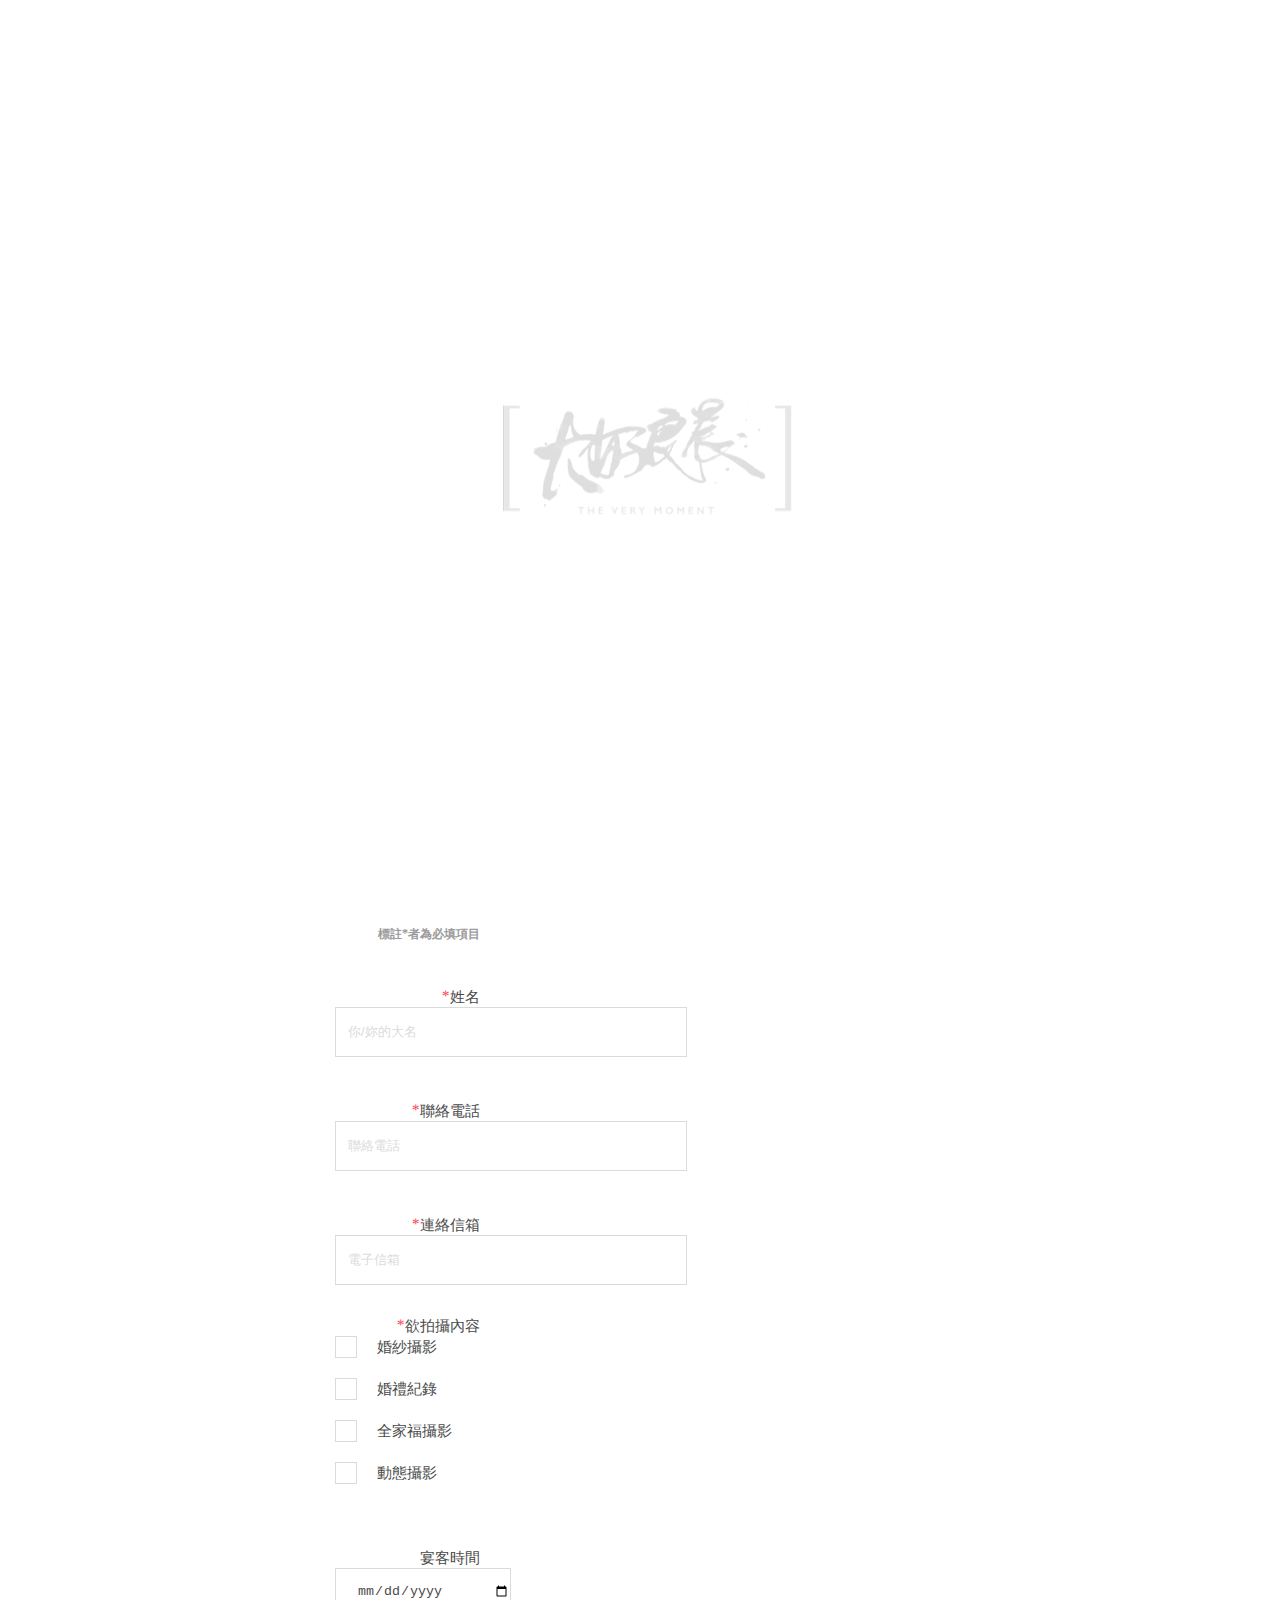
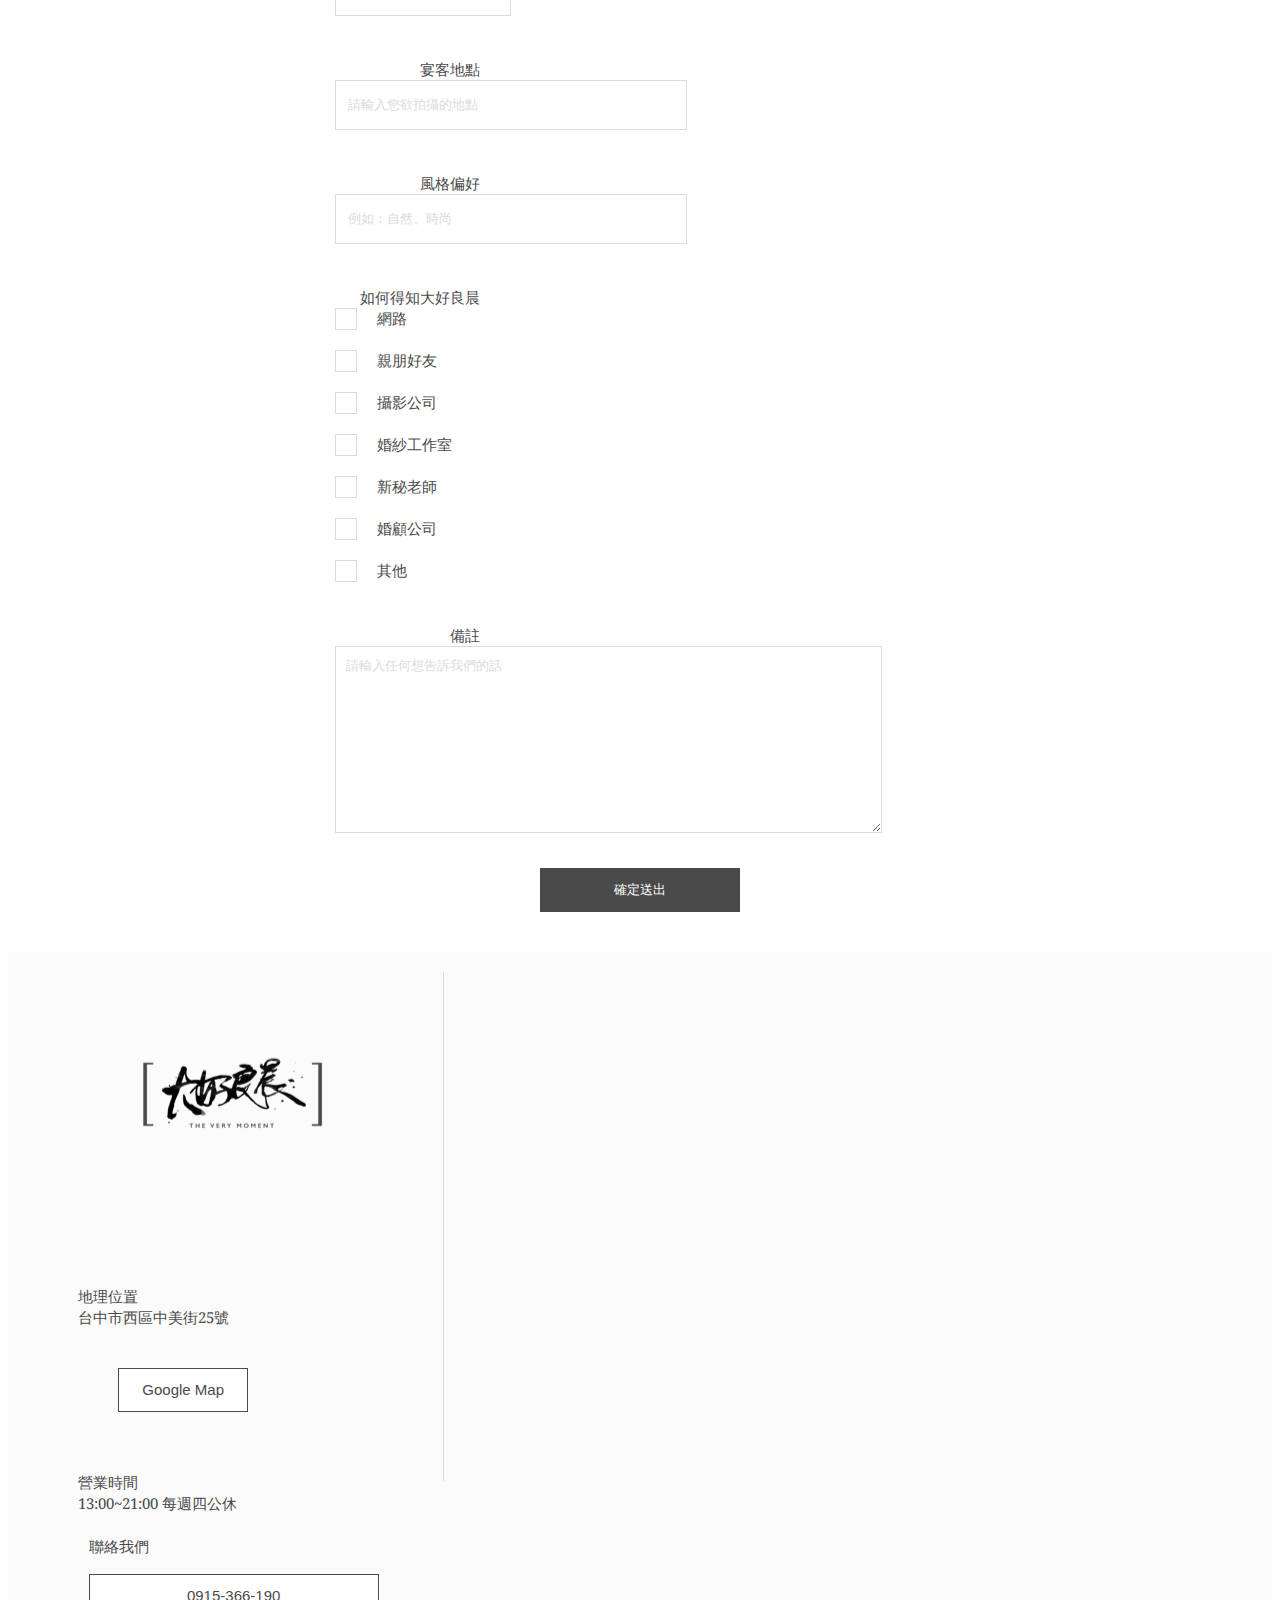
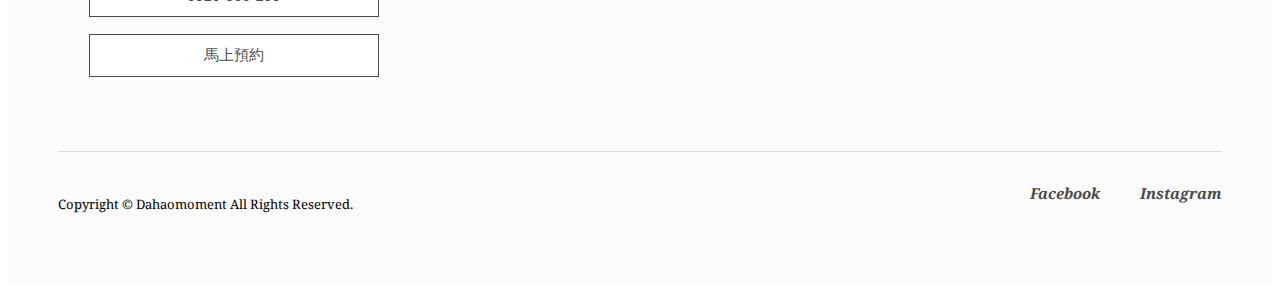
==== contact.html @ 8068543e "google font test2" ====
<!doctype html>
<html lang="en">

<head>
  <title>contact.html</title>
  <meta charset="utf-8">
  <meta name="viewport" content="width=device-width, initial-scale=1, shrink-to-fit=no">
  <link rel="stylesheet" href="https://use.fontawesome.com/releases/v5.0.10/css/all.css" integrity="sha384-+d0P83n9kaQMCwj8F4RJB66tzIwOKmrdb46+porD/OvrJ+37WqIM7UoBtwHO6Nlg" crossorigin="anonymous">
  <link rel="stylesheet" href="https://maxcdn.bootstrapcdn.com/bootstrap/4.0.0-beta.2/css/bootstrap.min.css" integrity="sha384-PsH8R72JQ3SOdhVi3uxftmaW6Vc51MKb0q5P2rRUpPvrszuE4W1povHYgTpBfshb" crossorigin="anonymous">
  <script src="https://code.jquery.com/jquery-3.2.1.slim.min.js " integrity="sha384-KJ3o2DKtIkvYIK3UENzmM7KCkRr/rE9/Qpg6aAZGJwFDMVNA/GpGFF93hXpG5KkN " crossorigin="anonymous "></script>
  <script src="https://cdnjs.cloudflare.com/ajax/libs/popper.js/1.12.9/umd/popper.min.js " integrity="sha384-ApNbgh9B+Y1QKtv3Rn7W3mgPxhU9K/ScQsAP7hUibX39j7fakFPskvXusvfa0b4Q " crossorigin="anonymous "></script>
  <script src="https://maxcdn.bootstrapcdn.com/bootstrap/4.0.0-beta.3/js/bootstrap.min.js " integrity="sha384-a5N7Y/aK3qNeh15eJKGWxsqtnX/wWdSZSKp+81YjTmS15nvnvxKHuzaWwXHDli+4 " crossorigin="anonymous "></script>
  <link rel="stylesheet" href="https://use.fontawesome.com/releases/v5.0.10/css/all.css" integrity="sha384-+d0P83n9kaQMCwj8F4RJB66tzIwOKmrdb46+porD/OvrJ+37WqIM7UoBtwHO6Nlg" crossorigin="anonymous">
  <link href="https://fonts.googleapis.com/css?family=Noto+Serif" rel="stylesheet">
  <link rel="stylesheet" href="css/grid.css">
  <link rel="stylesheet" href="css/header-video.css">
  <link rel="stylesheet" href="css/animation.css">

  <link rel="stylesheet" href="css/footer.css">
  <link rel="stylesheet" href="css/landindex.css">
  <link rel="stylesheet" href="css/contact.css">


</head>

<body>
  <div id="loading" class="loading">
    <img src="img/logo-new-01@2x.png">
    <div class="mask"></div>
  </div>

  <div id="bounce" class="bounce">
    <div id="thanks" class="pushbox">
      <h5>感謝您的預約</h5>
      <p>您的預約表單已經成功寄出，收到後我們會盡快與您做聯絡。</p>
      <a href="index-nolanding.html"><button class="black-white" type="button" id="back">返回首頁</button></a>
    </div>
  </div>
  <div class="wrapper-next" id="wrapper">

    <div id="header" class="header-next-land">

      <div class="container-fluid ">
        <div class="menu" id="menu">
          <a href="index-nolanding.html" class="logo">
            <img src="img/logo-new-01@2x.png">
        </a>
          <div class="menu-list" id="menulist">
            <div class="menu-element">
              <a href="index-nolanding.html#about" class="hvr-underline-from-center">關於我們 </a>
              <a href="gallery.html" class="hvr-underline-from-center">作品集</a>
              <a href="plan.html" class="hvr-underline-from-center">方案介紹</a>
              <a href="contact.html" class="white-black">聯絡我們/馬上預約</a>
            </div>
          </div>
        </div>
        <div class="menu-button" id="menuButton"></div>
      </div>
    </div>

    <div class="main-photo">
      <div class="main-mask"></div>
      <img src="img/title-about@2x.png">
    </div>
    <div class="contant-wrap">

      <div class="forms">
        <div class="form-tital">

          <h1>大好良晨諮詢表單 </h1>
          <span>Reservation form </span>
          <p>請填寫以下表單作為預約諮詢的第一步，收到您的資料後我們會盡快與您做聯絡， 如果需要盡快與我們聯絡或是沒有收到我們的通知，歡迎使用電話或e-mail來信。 </p>

          <button class="white-black" type="button">0915-366-190</button>
          <button class="white-black" type="button">king40105@gmail.com</button>
          <div class="form-list">
            <div class="list-box">
              <div class="list-box-left">
                <h6>標註*者為必填項目</h6>
              </div>

            </div>

            <div class="list-box">
              <div class="list-box-left">
                <p><span>*</span>姓名</p>
              </div>
              <div class="list-box-right">
                <input type="text" placeholder="你/妳的大名 ">
                <span>此欄位不得為空</span>
              </div>
            </div>

            <div class="list-box">
              <div class="list-box-left">
                <p><span>*</span>聯絡電話 </p>
              </div>
              <div class="list-box-right">
                <input type="text" placeholder="聯絡電話 ">
                <span>此欄位不得為空</span>
              </div>
            </div>

            <div class="list-box">
              <div class="list-box-left">
                <p><span>*</span>連絡信箱 </p>
              </div>
              <div class="list-box-right">
                <input type="text" placeholder="電子信箱 ">
                <span>此欄位不得為空</span>
              </div>
            </div>

            <div class="list-box">
              <div class="list-box-left">
                <p style="margin:0px"><span>*</span>欲拍攝內容 </p>
              </div>
              <div class="list-box-right">
                <div class="checkbox">
                  <div class="check">

                  </div>
                  <p>婚紗攝影</p>
                </div>
                <div class="checkbox">
                  <div class="check">

                  </div>
                  <p>婚禮紀錄</p>
                </div>
                <div class="checkbox">
                  <div class="check">

                  </div>
                  <p>全家福攝影 </p>
                </div>
                <div class="checkbox">
                  <div class="check">

                  </div>
                  <p>動態攝影 </p>
                </div>
                <span>此欄位不得為空</span>
              </div>
            </div>

            <div class="list-box">
              <div class="list-box-left">
                <p>宴客時間</p>
              </div>
              <div class="list-box-right">
                <input style="width:173px;" type="date" placeholder="dd-mm-yyyy">

              </div>
            </div>
            <div class="list-box">
              <div class="list-box-left">
                <p>宴客地點</p>
              </div>
              <div class="list-box-right">
                <input type="text" placeholder="請輸入您欲拍攝的地點 ">
              </div>
            </div>
            <div class="list-box">
              <div class="list-box-left">
                <p>風格偏好 </p>
              </div>
              <div class="list-box-right">
                <input type="text" placeholder="例如：自然、時尚 ">
              </div>
            </div>
            <div class="list-box">
              <div class="list-box-left">
                <p>如何得知大好良晨</p>
              </div>
              <div class="list-box-right">
                <div class="checkbox">
                  <div class="check">

                  </div>
                  <p>網路 </p>
                </div>
                <div class="checkbox">
                  <div class="check">

                  </div>
                  <p>親朋好友</p>
                </div>
                <div class="checkbox">
                  <div class="check">

                  </div>
                  <p>攝影公司</p>
                </div>
                <div class="checkbox">
                  <div class="check">

                  </div>
                  <p>婚紗工作室</p>
                </div>
                <div class="checkbox">
                  <div class="check">

                  </div>
                  <p>新秘老師</p>
                </div>
                <div class="checkbox">
                  <div class="check">

                  </div>
                  <p>婚顧公司</p>
                </div>
                <div class="checkbox">
                  <div class="check">

                  </div>
                  <p>其他</p>
                </div>
              </div>
            </div>
            <div class="list-box">
              <div class="list-box-left">
                <p>備註</p>
              </div>
              <div class="list-box-right">
                <textarea placeholder="請輸入任何想告訴我們的話"></textarea>
              </div>
            </div>


          </div>
          <div class="bt-all ">
            <button id="push" style="width:200px" class="black-white ">確定送出</button>
          </div>
        </div>

      </div>

    </div>
    <!-- <div class="contant-paging" id="contant">
    </div> -->



  </div>
  <div class="footer-wrapper">
    <div class="footer ">
      <div class="footer-top ">
        <div class=" footer-main row no-gutters ">
          <div class="col-12 col-md-4 ">
            <div class="footer-logo ">
              <img src="img/logo-new-01.png ">
            </div>
          </div>
          <div class="col-12 col-md-4 ">
            <div class=" footer-map ">
              <div class="row no-gutters ">
                <div class="col-md-6 col-12 area2 ">
                  <p>地理位置<br>台中市西區中美街25號</p>
                </div>
                <div class="col-md-6 col-12 area1 ">
                  <button class="white-black ">Google Map</button>
                </div>
                <div class="col-md-6 col-12 area3 ">
                  <p>營業時間<br>13:00~21:00 每週四公休</p>
                </div>
              </div>
            </div>
          </div>
          <div class="col-12 col-md-4 ">
            <div class="footer-phone ">
              <div class="phone-contant ">
                <p>聯絡我們</p>
              </div>
              <button class="white-black ">0915-366-190</button>
              <button class="white-black ">馬上預約</button>
            </div>
          </div>
        </div>
      </div>
      <div class="footer-bottom ">
        <div class="footer-tag ">
          <div class="tag ">
            <p>Copyright © Dahaomoment All Rights Reserved.</p>
            <div class="icon ">
              <a href="# "><i class="fab fa-facebook-f ">    Facebook</i></a>
              <a href="# "><i class="fab fa-instagram ">    Instagram</i></a>
            </div>
          </div>
        </div>
      </div>
    </div>
  </div>

  <script src="js/min.js "></script>
  <script src="js/contact.js "></script>

</body>

</html>
---- css/grid.css ----
@import url(https://fonts.googleapis.com/css?family=Noto+Serif);
body {
  font-family: "Noto Serif", serif !important;
  -webkit-overflow-scrolling: touch; }

button:focus {
  outline: 0; }

input:focus {
  outline: 0; }

textarea:focus {
  outline: 0; }

.contant-wrap {
  max-width: 1440px;
  margin: 0 auto; }

.loading {
  position: fixed;
  margin: 0;
  display: block;
  height: auto !important;
  height: 100vh;
  min-height: 100vh;
  overflow: hidden;
  max-width: 100%;
  width: 100%;
  background-color: #fff;
  z-index: 500;
  display: block;
  text-align: center; }
  .loading img {
    width: 289px;
    height: 123px;
    position: absolute;
    top: 50%;
    transform: translate(-50%, -50%); }

.mask {
  width: 289px;
  height: 123px;
  z-index: 501;
  background-color: rgba(255, 255, 255, 0.87);
  position: absolute;
  top: 50%;
  left: 50%;
  transform: translate(-50%, -50%);
  animation-name: mask-move;
  animation-duration: 1000ms;
  animation-iteration-count: infinite;
  -webkit-animation-name: mask-move;
  -webkit-animation-duration: 1000ms;
  -webkit-animation-iteration-count: infinite; }

@keyframes mask-move {
  0% {
    top: 50%; }
  100% {
    top: calc(50% - 123px); } }
.col-12 {
  position: relative;
  width: 100%;
  min-height: 1px;
  padding-right: 15px;
  padding-left: 15px;
  -ms-flex: 0 0 100%;
  flex: 0 0 100%;
  max-width: 100%; }

.col-md-6 {
  position: relative;
  width: 100%;
  min-height: 1px;
  padding-right: 15px;
  padding-left: 15px; }
  @media (min-width: 600px) {
    .col-md-6 {
      flex: 0 0 50%;
      max-width: 50%; } }

.col-md-4 {
  position: relative;
  width: 100%;
  min-height: 1px;
  padding-right: 15px;
  padding-left: 15px; }
  @media (min-width: 600px) {
    .col-md-4 {
      flex: 0 0 33.333%;
      max-width: 33.333%; } }

.col-md-3 {
  position: relative;
  width: 100%;
  min-height: 1px;
  padding-right: 15px;
  padding-left: 15px; }
  @media (min-width: 600px) {
    .col-md-3 {
      flex: 0 0 25%;
      max-width: 25%; } }

/*# sourceMappingURL=grid.css.map */
---- css/header-video.css ----
.wrapper {
  position: relative;
  margin: 0;
  height: auto !important;
  height: 100vh;
  min-height: 100vh;
  overflow: hidden;
  width: 100%;
  margin: 0 auto; }

.wrapper-next {
  position: relative;
  margin: 0;
  height: auto !important;
  height: 100vh;
  min-height: 100vh;
  width: 100%;
  margin: 0 auto; }

.wrapper-logo, .wrapper-logo-next {
  position: absolute;
  top: 45px;
  left: 6%;
  z-index: 250;
  width: 220px;
  height: 95px;
  opacity: 0;
  animation-name: fade-in;
  animation-timing-function: cubic-bezier(0.947, 0, 1, 1);
  animation-duration: 500ms;
  animation-fill-mode: forwards;
  -webkit-animation-name: fade-in;
  -webkit-animation-timing-function: cubic-bezier(0.947, 0, 1, 1);
  -webkit-animation-duration: 500ms;
  -webkit-animation-fill-mode: forwards; }
  .wrapper-logo img, .wrapper-logo-next img {
    width: 100%;
    height: 100%; }
@media(max-width:600px) {
  .wrapper-logo, .wrapper-logo-next {
    left: 50%;
    transform: translateX(-50%); } }
.wrapper-logo-next {
  opacity: 1;
  animation-name: left-out;
  animation-timing-function: cubic-bezier(0.947, 0, 1, 1);
  animation-duration: 300ms;
  animation-fill-mode: forwards;
  -webkit-animation-name: left-out;
  -webkit-animation-timing-function: cubic-bezier(0.947, 0, 1, 1);
  -webkit-animation-duration: 300ms;
  -webkit-animation-fill-mode: forwards; }
@media(max-width:600px) {
  .wrapper-logo-next {
    animation-name: fade-out;
    animation-timing-function: cubic-bezier(0.947, 0, 1, 1);
    animation-duration: 300ms;
    animation-fill-mode: forwards;
    -webkit-animation-name: fade-out;
    -webkit-animation-timing-function: cubic-bezier(0.947, 0, 1, 1);
    -webkit-animation-duration: 300ms;
    -webkit-animation-fill-mode: forwards; } }
.wrapper-context {
  position: absolute;
  top: 175px;
  right: 6%;
  z-index: 250;
  background-color: #fff;
  padding: 33px 33px 20px;
  width: 388px;
  display: block;
  opacity: 0;
  animation-name: fade-in;
  animation-timing-function: cubic-bezier(0.947, 0, 1, 1);
  animation-duration: 500ms;
  animation-delay: 1800ms;
  animation-fill-mode: forwards;
  -webkit-animation-name: fade-in;
  -webkit-animation-timing-function: cubic-bezier(0.947, 0, 1, 1);
  -webkit-animation-duration: 500ms;
  -webkit-animation-delay: 1800ms;
  -webkit-animation-fill-mode: forwards; }
@media(max-width:600px) {
  .wrapper-context {
    display: none; } }
  .wrapper-context h3 {
    font-size: 21px;
    color: #4a4a4a;
    margin-bottom: 20px; }
  .wrapper-context span {
    font-style: italic; }
  .wrapper-context p {
    font-size: 14px;
    line-height: 2.36;
    color: #4a4a4a;
    margin-bottom: 40px; }

.wrapper-context-next {
  position: absolute;
  top: 175px;
  right: 80px;
  z-index: 250;
  background-color: #fff;
  padding: 33px 33px 20px;
  width: 388px;
  display: block;
  opacity: 1;
  animation-name: right-out;
  animation-timing-function: cubic-bezier(0.947, 0, 1, 1);
  animation-duration: 300ms;
  animation-delay: 0ms;
  animation-fill-mode: forwards;
  -webkit-animation-name: right-out;
  -webkit-animation-timing-function: cubic-bezier(0.947, 0, 1, 1);
  -webkit-animation-duration: 300ms;
  -webkit-animation-delay: 0ms;
  -webkit-animation-fill-mode: forwards; }
@media(max-width:600px) {
  .wrapper-context-next {
    -webkit-animation-play-state: paused;
    animation-play-state: paused;
    display: none; } }
.wrapper-btn {
  position: absolute;
  z-index: 250;
  bottom: 45px;
  left: 50%;
  transform: translateX(-50%);
  opacity: 0;
  cursor: pointer;
  width: 75px;
  height: 75px;
  background-image: url(../img/scroll-btn.png);
  background-size: cover;
  background-repeat: no-repeat;
  animation-name: fade-in;
  animation-timing-function: cubic-bezier(0.947, 0, 1, 1);
  animation-duration: 500ms;
  animation-delay: 1800ms;
  animation-fill-mode: forwards;
  -webkit-animation-name: fade-in;
  -webkit-animation-timing-function: cubic-bezier(0.947, 0, 1, 1);
  -webkit-animation-duration: 500ms;
  -webkit-animation-delay: 1800ms;
  -webkit-animation-fill-mode: forwards; }
  .wrapper-btn:hover {
    background-image: url(../img/scroll-btn-hover.png); }

.wrap-touch-bar {
  width: 100%;
  height: 100vh;
  position: absolute;
  opacity: 0;
  z-index: 230;
  display: block; }

.header-first {
  position: absolute;
  top: -160px;
  background-color: #FFF;
  z-index: 250;
  width: 100%;
  text-align: right;
  height: 160px; }
@media(max-width:860px) {
  .header-first {
    height: 80px; } }
.header-next, .header-down {
  position: absolute;
  top: -160px;
  background-color: #fff;
  z-index: 250;
  width: 100%;
  text-align: right;
  height: 160px;
  animation-name: moveheader;
  animation-duration: 500ms;
  animation-delay: 300ms;
  animation-fill-mode: forwards;
  -webkit-animation-name: moveheader;
  -webkit-animation-duration: 500ms;
  -webkit-animation-delay: 300ms;
  -webkit-animation-fill-mode: forwards; }
@media(max-width:860px) {
  .header-next, .header-down {
    height: 80px;
    position: fixed; } }
.header-top {
  position: absolute;
  top: 0px;
  background-color: #fff;
  z-index: 251;
  width: 100%;
  text-align: right; }
@media(max-width:860px) {
  .header-top {
    position: fixed; } }
.header-down {
  position: fixed;
  height: 80px;
  z-index: 251;
  width: 100%;
  animation-delay: 0ms;
  -webkit-animation-delay: 0ms; }
  .header-down img {
    transform: scale(0.7);
    transform-origin: 0 50%; }

@keyframes moveheader {
  0% {
    top: -160px; }
  100% {
    top: 0; } }
.header-down > .container-fluid > .menu {
  height: 80px;
  padding: 0 45px; }
@media(max-width:600px) {
  .header-down > .container-fluid > .menu {
    padding: 0 15px; } }
.header-down > .container-fluid > .menu-button {
  top: 25px; }

.header-down > .container-fluid > .menu-button-close {
  top: 25px; }

@media(max-width:860px) {
  .header-next > .container-fluid > .menu, .header-down > .container-fluid > .menu {
    height: 80px;
    padding: 0 45px; } }
@media(max-width:600px) {
  .header-next > .container-fluid > .menu, .header-down > .container-fluid > .menu {
    padding: 0 15px; } }
@media(max-width:860px) {
  .header-next > .container-fluid > .menu-button, .header-down > .container-fluid > .menu-button {
    top: 25px; } }
@media(max-width:860px) {
  .header-next > .container-fluid > .menu-button-close, .header-down > .container-fluid > .menu-button-close {
    top: 25px; } }
@media(max-width:860px) {
  .header-top > .container-fluid > .menu {
    height: 80px;
    padding: 0 45px; } }
@media(max-width:600px) {
  .header-top > .container-fluid > .menu {
    padding: 0 15px; } }
@media(max-width:860px) {
  .header-top > .container-fluid > .menu-button {
    top: 25px; } }
@media(max-width:860px) {
  .header-top > .container-fluid > .menu-button-close {
    top: 25px; } }
.menu {
  height: 160px;
  padding: 40px 45px; }
@media(max-width: 600px) {
  .menu {
    padding: 40px 15px; } }
.logo {
  position: absolute;
  display: block;
  height: 80px;
  cursor: pointer;
  z-index: 201;
  text-align: left; }
  .logo img {
    height: 100%; }
@media(max-width:860px) {
  .logo img {
    transform: scale(0.7);
    transform-origin: 0 50%; } }
.menu-list, .menu-list-in, .menu-list-out {
  width: auto;
  position: relative;
  text-align: right;
  height: 80px;
  padding: 25px 0;
  display: block; }
  .menu-list a, .menu-list-in a, .menu-list-out a {
    cursor: pointer;
    text-align: center;
    color: #4a4a4a;
    width: 90px;
    padding: 10px 0;
    margin-left: 20px;
    font-size: 17px;
    line-height: 20px;
    text-decoration: none !important; }
    .menu-list a:hover, .menu-list-in a:hover, .menu-list-out a:hover {
      color: #4a4a4a; }
  .menu-list a:nth-child(4), .menu-list-in a:nth-child(4), .menu-list-out a:nth-child(4) {
    width: 180px;
    padding: 10px;
    font-size: 17px;
    line-height: 20px;
    color: #4a4a4a;
    border: 1px solid #4a4a4a; }
@media(min-width:860px) {
  .menu-list a:nth-child(4):hover, .menu-list-in a:nth-child(4):hover, .menu-list-out a:nth-child(4):hover {
    color: #fff; } }
@media(max-width:860px) {
  .menu-list, .menu-list-in, .menu-list-out {
    position: fixed;
    text-align: center;
    background: #FFF;
    width: 100%;
    height: 100vh;
    left: 0;
    display: none;
    padding: 0;
    top: 80px; }
    .menu-list a, .menu-list-in a, .menu-list-out a {
      width: 100%;
      margin: 0;
      font-size: 20px;
      padding: 30px; }
    .menu-list a:nth-child(4), .menu-list-in a:nth-child(4), .menu-list-out a:nth-child(4) {
      display: inline-block;
      font-size: 20px;
      width: 100%;
      border: 0;
      padding: 30px; } }
@media(max-width:860px) {
  .menu-element {
    position: absolute;
    width: 100%;
    top: 40%;
    transform: translateY(-50%); } }
.menu-list-in {
  animation-name: fade-in;
  animation-timing-function: cubic-bezier(0.947, 0, 1, 1);
  animation-duration: 300ms;
  animation-fill-mode: forwards;
  -webkit-animation-name: fade-in;
  -webkit-animation-timing-function: cubic-bezier(0.947, 0, 1, 1);
  -webkit-animation-duration: 300ms;
  -webkit-animation-fill-mode: forwards; }
@media(max-width:860px) {
  .menu-list-in {
    display: block; } }
.menu-list-out {
  animation-name: fade-out;
  animation-timing-function: cubic-bezier(0.947, 0, 1, 1);
  animation-duration: 300ms;
  animation-fill-mode: forwards;
  -webkit-animation-name: fade-out;
  -webkit-animation-timing-function: cubic-bezier(0.947, 0, 1, 1);
  -webkit-animation-duration: 300ms;
  -webkit-animation-fill-mode: forwards; }
@media(max-width:860px) {
  .menu-list-out {
    display: block; } }
.menu-button {
  width: 36px;
  display: none;
  position: absolute;
  right: 60px;
  top: 65px;
  height: 36px;
  background-image: url(../img/menu@2x.png);
  background-repeat: no-repeat;
  cursor: pointer;
  -webkit-transition: 0.3s;
  transition: 0.3s; }
@media(max-width: 600px) {
  .menu-button {
    right: 30px; } }
@media(max-width:860px) {
  .menu-button {
    display: block; } }
.menu-button-close {
  width: 36px;
  display: none;
  position: absolute;
  right: 60px;
  top: 65px;
  height: 36px;
  background-image: url(../img/group@2x.png);
  background-repeat: no-repeat;
  cursor: pointer;
  -webkit-transition: 0.3s;
  transition: 0.3s; }
@media(max-width: 600px) {
  .menu-button-close {
    right: 30px; } }
@media(max-width:860px) {
  .menu-button-close {
    display: block; } }
.video-wrapper-first {
  position: relative;
  opacity: 0;
  z-index: 200;
  height: 100vh;
  width: 100%;
  animation-name: fade-in;
  animation-timing-function: cubic-bezier(0.947, 0, 1, 1);
  animation-duration: 500ms;
  animation-delay: 1000ms;
  animation-fill-mode: forwards;
  -webkit-animation-name: fade-in;
  -webkit-animation-timing-function: cubic-bezier(0.947, 0, 1, 1);
  -webkit-animation-duration: 500ms;
  -webkit-animation-delay: 1000ms;
  -webkit-animation-fill-mode: forwards; }
@media(min-width:1440px) {
  .video-wrapper-first {
    height: calc(100vw / 16 * 9);
    width: 100%; } }
  .video-wrapper-first iframe {
    position: absolute;
    padding: 0 0;
    align-items: stretch;
    height: 100vh;
    width: calc(100vh / 9 * 16);
    left: 50%;
    transform: translateX(-50%); }
@media(min-width:1440px) {
  .video-wrapper-first iframe {
    height: calc(100vw / 16 * 9);
    width: 100vw; } }
  .video-wrapper-first video {
    position: absolute;
    padding: 0 0;
    align-items: stretch;
    height: 100vh;
    width: calc(100vh / 9 * 16);
    left: 50%;
    transform: translateX(-50%);
    position: absolute;
    padding: 0 0;
    align-items: stretch;
    height: 100vh;
    width: calc(100vh / 9 * 16);
    left: 50%;
    transform: translateX(-50%); }
@media(min-width:1440px) {
  .video-wrapper-first video {
    height: calc(100vw / 16 * 9);
    width: 100vw; } }
@media(min-width:1440px) {
  .video-wrapper-first video {
    height: calc(100vw / 16 * 9);
    width: 100vw; } }
.video-wrapper-next {
  position: relative;
  height: 100vh;
  width: 100%;
  z-index: 200;
  overflow: hidden; }
@media(min-width:1440px) {
  .video-wrapper-next {
    height: calc(100vw / 16 * 9);
    width: 100%; } }
  .video-wrapper-next iframe {
    position: absolute;
    padding: 0 0;
    height: 100vh;
    width: calc(100vh / 9 * 16);
    left: 50%;
    transform: translateX(-50%); }
@media(min-width:1440px) {
  .video-wrapper-next iframe {
    height: calc(100vw / 16 * 9);
    width: 100vw; } }
.cloth-left, .cloth-right {
  position: absolute;
  background-color: #FFF;
  width: 60px;
  height: 100%;
  z-index: 250;
  left: -60px; }

.cloth-right {
  right: -60px; }

.cloth-left-on {
  position: absolute;
  background-color: #FFF;
  width: 60px;
  height: 100vh;
  z-index: 250;
  left: -60px;
  animation-name: movecloth-left;
  animation-duration: 500ms;
  animation-delay: 300ms;
  animation-fill-mode: forwards;
  -webkit-animation-name: movecloth-left;
  -webkit-animation-duration: 500ms;
  -webkit-animation-delay: 300ms;
  -webkit-animation-fill-mode: forwards; }
@media(max-width: 600px) {
  .cloth-left-on {
    width: 30px; } }
.cloth-right-on {
  position: absolute;
  background-color: #FFF;
  width: 60px;
  height: 100vh;
  z-index: 250;
  right: -60px;
  animation-name: movecloth-right;
  animation-duration: 500ms;
  animation-delay: 300ms;
  animation-fill-mode: forwards;
  -webkit-animation-fill-mode: forwards;
  -webkit-animation-name: movecloth-right;
  -webkit-animation-duration: 500ms;
  -webkit-animation-delay: 300ms; }
@media(max-width: 600px) {
  .cloth-right-on {
    width: 30px; } }
@keyframes movecloth-left {
  0% {
    left: -60px; }
  100% {
    left: 0; } }
@keyframes movecloth-right {
  0% {
    right: -60px; }
  100% {
    right: 0; } }
@keyframes fade-in {
  0% {
    opacity: 0; }
  100% {
    opacity: 1; } }
@keyframes fade-out {
  0% {
    opacity: 1; }
  100% {
    opacity: 0; } }
@keyframes left-out {
  0% {
    left: 6%;
    opacity: 1; }
  80% {
    opacity: 0; }
  100% {
    left: -220px;
    opacity: 0; } }
@keyframes right-out {
  0% {
    right: 6%;
    opacity: 1; }
  80% {
    opacity: 0; }
  100% {
    right: -388px;
    opacity: 0; } }

/*# sourceMappingURL=header-video.css.map */
---- css/animation.css ----
.black-white {
  background-color: #4a4a4a;
  color: #FFF;
  -webkit-transition-duration: 0.15s;
  -webkit-transition-timing-function: cubic-bezier(0.947, 0, 1, 1);
  -webkit-transition-property: color, background-color;
  transition-timing-function: cubic-bezier(0.947, 0, 1, 1);
  transition-duration: 0.15s;
  transition-property: color, background-color; }
  .black-white:hover {
    background-color: #FFF;
    color: #4a4a4a; }

.white-black {
  background-color: #fff;
  color: #4a4a4a;
  -webkit-transition-duration: 0.15s;
  -webkit-transition-property: color, background-color;
  transition-timing-function: cubic-bezier(0.947, 0, 1, 1);
  transition-duration: 0.15s;
  transition-property: color, background-color; }
@media(min-width:600px) {
  .white-black:hover {
    background-color: #4a4a4a;
    color: #FFF; } }
.hvr-underline-from-center {
  display: inline-block;
  vertical-align: middle;
  -webkit-transform: perspective(1px) translateZ(0);
  transform: perspective(1px) translateZ(0);
  position: relative;
  overflow: hidden; }

.hvr-underline-from-center:before {
  content: "";
  position: absolute;
  z-index: -1;
  left: 51%;
  right: 51%;
  bottom: 0px;
  background: #4a4a4a;
  height: 2.9px;
  -webkit-transition-property: left, right;
  transition-property: left, right;
  -webkit-transition-duration: 0.15s;
  transition-duration: 0.15s;
  -webkit-transition-timing-function: cubic-bezier(0.947, 0, 1, 1);
  transition-timing-function: cubic-bezier(0.947, 0, 1, 1); }

.hvr-underline-from-center:active:before, .hvr-underline-from-center:focus:before, .hvr-underline-from-center:hover:before {
  left: 0;
  right: 0; }
@media(max-width:860px) {
  .hvr-underline-from-center:active:before, .hvr-underline-from-center:focus:before, .hvr-underline-from-center:hover:before {
    left: 51%;
    right: 51%; } }
.hvr-underline {
  display: inline-block;
  vertical-align: middle;
  -webkit-transform: perspective(1px) translateZ(0);
  transform: perspective(1px) translateZ(0);
  position: relative;
  overflow: hidden; }

.hvr-underline:before {
  content: "";
  position: absolute;
  z-index: -1;
  left: 0;
  right: 0;
  bottom: 0px;
  background: #4a4a4a;
  height: 2.9px;
  -webkit-transition-property: left, right;
  transition-property: left, right;
  -webkit-transition-duration: 0.15s;
  transition-duration: 0.15s;
  -webkit-transition-timing-function: cubic-bezier(0.947, 0, 1, 1);
  transition-timing-function: cubic-bezier(0.947, 0, 1, 1); }
@media(max-width:860px) {
  .hvr-underline:before {
    left: 51%;
    right: 51%; } }
.hvr-underline:active:before, .hvr-underline:focus:before, .hvr-underline:hover:before {
  left: 0;
  right: 0; }
@media(max-width:860px) {
  .hvr-underline:active:before, .hvr-underline:focus:before, .hvr-underline:hover:before {
    left: 51%;
    right: 51%; } }
.hvr-sweep-to-right {
  display: inline-block;
  vertical-align: middle;
  -webkit-transform: perspective(1px) translateZ(0);
  transform: perspective(1px) translateZ(0);
  box-shadow: 0 0 1px transparent;
  position: relative;
  -webkit-transition-property: color;
  transition-property: color;
  -webkit-transition-duration: 0.3s;
  transition-duration: 0.3s; }

.hvr-sweep-to-right:before {
  content: "";
  position: absolute;
  z-index: -1;
  top: 0;
  left: 0;
  right: 0;
  bottom: 0;
  background: #4a4a4a;
  -webkit-transform: scaleX(0);
  transform: scaleX(0);
  -webkit-transform-origin: 0 50%;
  transform-origin: 0 50%;
  -webkit-transition-property: transform;
  transition-property: transform;
  -webkit-transition-duration: 0.3s;
  transition-duration: 0.3s;
  -webkit-transition-timing-function: cubic-bezier(0.947, 0, 1, 1);
  transition-timing-function: cubic-bezier(0.947, 0, 1, 1); }

.hvr-sweep-to-right:active, .hvr-sweep-to-right:focus, .hvr-sweep-to-right:hover {
  color: #fff; }

.hvr-sweep-to-right:active:before, .hvr-sweep-to-right:focus:before, .hvr-sweep-to-right:hover:before {
  -webkit-transform: scaleX(1);
  transform: scaleX(1); }

.sweep-to-right {
  transition-timing-function: cubic-bezier(0.947, 0, 1, 1);
  transition-duration: 300ms;
  -webkit-transition-timing-function: cubic-bezier(0.947, 0, 1, 1);
  -webkit-transition-duration: 300ms; }

/*# sourceMappingURL=animation.css.map */
---- css/footer.css ----
.footer-wrapper {
  width: 100%;
  background-color: #fbfbfb; }

.footer {
  max-width: 1440px;
  margin: 0 auto; }

.footer-top {
  width: 100%; }

.footer-main {
  background-color: #fbfbfb;
  padding: 20px 0; }
@media(max-width:600px) {}
.footer-logo {
  text-align: center;
  padding: 85px 0 95px;
  border-right: solid 0.5px #dbdbdb; }
@media(max-width:600px) {
  .footer-logo {
    border-right: 0;
    border-bottom: solid 0.5px #dbdbdb;
    margin: 0 30px; } }
.footer-map {
  height: 250px;
  border-right: solid 0.5px #dbdbdb; }
@media(max-width:600px) {
  .footer-map {
    border-right: 0;
    border-bottom: solid 0.5px #dbdbdb;
    text-align: center;
    margin: 0 30px; } }
  .footer-map p {
    font-size: 15px;
    color: #4a4a4a;
    margin-bottom: 0; }
  .footer-map button {
    font-size: 15px;
    width: 130px;
    height: 44px;
    border: solid 1px #4a4a4a;
    color: #4a4a4a;
    cursor: pointer;
    background-color: #fff; }
@media(max-width: 600px) {
  .footer-map button {
    width: 315px;
    height: 44px; } }
.area2 {
  padding-top: 40px;
  padding-left: 55px !important; }
@media(max-width: 900px) {
  .area2 {
    padding: 40px 0 0 !important;
    position: relative;
    width: 100%;
    min-height: 1px;
    -ms-flex: 0 0 100%;
    flex: 0 0 100%;
    max-width: 100%;
    text-align: center; } }
@media(max-width: 600px) {
  .area2 {
    padding: 36px 0 0 !important; } }
.area1 {
  text-align: center;
  padding-top: 40px;
  padding-right: 55px !important;
  text-align: right; }
@media(max-width: 900px) {
  .area1 {
    padding: 15px 0 !important;
    position: relative;
    width: 100%;
    min-height: 1px;
    -ms-flex: 0 0 100%;
    flex: 0 0 100%;
    max-width: 100%;
    text-align: center; } }
.area3 {
  padding-top: 45px;
  padding-left: 55px !important; }
@media(max-width: 900px) {
  .area3 {
    padding: 10px 0 0 !important;
    position: relative;
    width: 100%;
    min-height: 1px;
    -ms-flex: 0 0 100%;
    flex: 0 0 100%;
    max-width: 100%;
    text-align: center; } }
.footer-phone {
  height: 250px;
  text-align: center;
  width: 100%;
  max-width: 1440px;
  margin: 0 auto; }
@media(max-width:600px) {
  .footer-phone {
    text-align: center; } }
  .footer-phone button {
    width: 290px;
    height: 43.3px;
    border: solid 1px #4a4a4a;
    font-size: 15px;
    cursor: pointer;
    margin-bottom: 17px; }
@media(max-width:900px) {
  .footer-phone button {
    width: 180px; } }
@media(max-width:600px) {
  .footer-phone button {
    width: 315px; } }
.phone-contant {
  width: 290px;
  margin: 0 auto 17px;
  text-align: left;
  padding: 40px 0 0; }
  .phone-contant p {
    color: #4a4a4a;
    margin-bottom: 0;
    font-size: 15px; }
@media(max-width:900px) {
  .phone-contant {
    width: 180px; } }
@media(max-width:600px) {
  .phone-contant {
    width: 315px;
    text-align: center; } }
.footer-bottom {
  background-color: #fbfbfb; }
@media(max-width:600px) {}
.footer-tag {
  padding: 30px 0 70px;
  margin: 0 50px;
  border-top: solid 0.5px #dbdbdb; }
@media(max-width:600px) {
  .footer-tag {
    margin: 0 30px; } }
  .footer-tag p {
    margin-bottom: 0;
    font-size: 13px; }

.tag {
  display: flex;
  justify-content: space-between; }
@media(max-width: 600px) {
  .tag {
    flex-direction: column-reverse;
    text-align: center; } }
.icon a {
  text-decoration: none;
  color: #4a4a4a;
  margin-left: 36px; }
@media(max-width: 600px) {
  .icon a {
    margin: 0 18px; } }
.icon i {
  font-size: 15px;
  font-weight: bold;
  text-align: right; }
@media(max-width: 600px) {
  .icon {
    text-align: center;
    margin-bottom: 60px; } }
.footer-wrapper-land {
  margin-top: -200px;
  width: 100%;
  background-color: #fbfbfb; }

.index-footer-wrapper {
  margin-top: -200px;
  width: 100%;
  background-color: #fbfbfb;
  display: none; }

/*# sourceMappingURL=footer.css.map */
---- css/landindex.css ----
.header-next-land {
  position: absolute;
  top: 0px;
  background-color: #fff;
  z-index: 250;
  width: 100%;
  text-align: right;
  height: 160px; }

.cloth-left-on-land {
  position: absolute;
  background-color: #FFF;
  width: 60px;
  height: 100vh;
  z-index: 250;
  left: 0px; }
@media(max-width: 600px) {
  .cloth-left-on-land {
    width: 30px; } }
.cloth-right-on-land {
  position: absolute;
  background-color: #FFF;
  width: 60px;
  height: 100vh;
  z-index: 250;
  right: 0px; }
@media(max-width: 600px) {
  .cloth-right-on-land {
    width: 30px; } }
.contant-next-land {
  height: auto;
  width: 100%;
  background-color: #fff;
  position: relative;
  bottom: 200px;
  padding: 0 60px;
  z-index: 250; }
@media(max-width :600px) {
  .contant-next-land {
    padding: 0 30px; } }
.contant-paging {
  width: 100%;
  background-color: #fff;
  padding: 0 60px; }
@media(max-width :600px) {
  .contant-paging {
    padding: 0 30px; } }
.main-photo {
  background-size: cover;
  background-repeat: no-repeat;
  background-position: 50% 80%;
  background-image: url(../img/main.jpg);
  text-align: center;
  width: 100%;
  position: relative;
  top: 160px;
  height: 400px;
  margin-bottom: 160px; }
@media(max-width:860px) {
  .main-photo {
    top: 80px;
    margin-bottom: 80px; } }
  .main-photo img {
    position: absolute;
    z-index: 50;
    top: 50%;
    transform: translate(-50%, -50%);
    width: 275px;
    height: 92px; }

.main-mask {
  position: absolute;
  width: 100%;
  height: 400px;
  z-index: 20;
  opacity: 0.76;
  background-color: white; }

/*# sourceMappingURL=landindex.css.map */
---- css/contact.css ----
.forms {
  padding: 50px 15px 40px; }

.form-tital {
  text-align: center;
  color: #4a4a4a; }
  .form-tital h1 {
    margin-bottom: 0;
    font-size: 37px;
    line-height: 52px; }
  .form-tital span {
    font-size: 15px; }
  .form-tital p {
    max-width: 540px;
    line-height: 21px;
    font-size: 15px;
    margin: 15px auto 36px; }
  .form-tital button {
    width: 300px;
    height: 44px;
    border: solid 1px #4a4a4a;
    margin: 0 18px;
    cursor: pointer; }
@media(max-width:600px) {
  .form-tital button {
    margin-bottom: 8px; } }
.form-list {
  width: 700px;
  margin: 0 auto;
  padding: 43px 0 0; }
@media(max-width: 600px) {
  .form-list {
    width: 100%; } }
.list-box {
  margin-bottom: 30px;
  display: flex;
  flex-wrap: wrap; }
@media(max-width:600px) {
  .list-box {
    margin-bottom: 10px; } }
@media(max-width:600px) {
  .list-box:nth-child(1) {
    margin-bottom: 0; } }
.list-box-left {
  padding: 0 15px;
  text-align: right;
  position: relative;
  width: 100%;
  min-height: 1px;
  -ms-flex: 0 0 100%;
  flex: 0 0 25%;
  max-width: 25%; }
  .list-box-left h6 {
    font-size: 12px;
    color: #9b9b9b;
    margin-bottom: 0; }
  .list-box-left p {
    margin: 13px 0 0;
    font-size: 15px;
    color: #4a4a4a; }
  .list-box-left span {
    color: #fd4c5e; }
@media(max-width:600px) {
  .list-box-left {
    flex: 0 0 100%;
    max-width: 100%;
    text-align: left;
    margin-bottom: 8px; } }
.list-box-right {
  position: relative;
  padding: 0 30px 0 45px;
  width: 75%;
  text-align: left;
  width: 100%;
  min-height: 1px;
  -ms-flex: 0 0 100%;
  flex: 0 0 75%;
  max-width: 75%; }
@media(max-width:600px) {
  .list-box-right {
    padding: 0 15px; } }
  .list-box-right:hover input {
    border: solid 1px #fd4c5e; }
  .list-box-right:hover span {
    display: block; }
  .list-box-right input {
    width: 346px;
    height: 46px;
    border: solid 1px #dbdbdb;
    color: #4a4a4a;
    text-indent: 10px; }
@media(max-width:600px) {
  .list-box-right input {
    width: 100%; } }
  .list-box-right input::-webkit-input-placeholder {
    color: #dbdbdb; }
  .list-box-right input:-moz-placeholder {
    color: #dbdbdb; }
  .list-box-right input:-ms-input-placeholder {
    color: #dbdbdb; }
  .list-box-right span {
    position: absolute;
    bottom: -18px;
    left: 45px;
    color: #fd4c5e;
    font-size: 12px;
    display: none; }
@media(max-width:600px) {
  .list-box-right span {
    top: -25px;
    left: 100px; } }
  .list-box-right textarea {
    width: 100%;
    height: 165px;
    border: 1px solid #dbdbdb;
    color: #4a4a4a;
    padding: 10px; }
  .list-box-right textarea::-webkit-input-placeholder {
    color: #dbdbdb; }
  .list-box-right textarea:-moz-placeholder {
    color: #dbdbdb; }
  .list-box-right textarea:-ms-input-placeholder {
    color: #dbdbdb; }
@media(max-width:600px) {
  .list-box-right {
    flex: 0 0 100%;
    max-width: 100%; } }
.checkbox {
  display: flex;
  margin-bottom: 20px; }
  .checkbox p {
    font-size: 15px;
    width: 150px;
    margin: 0 0 0 20px;
    color: #4a4a4a; }

.checkbox:nth-last-child(1) {
  margin-bottom: 0; }

.check {
  width: 20px;
  height: 20px;
  border: solid 1px #dbdbdb;
  cursor: pointer; }

.checkback {
  background-image: url(../img/check.png);
  background-size: contain; }

.bounce {
  position: fixed;
  padding: 238px 0;
  width: 100vw;
  height: 100vh;
  z-index: 500;
  background-color: rgba(0, 0, 0, 0.15);
  display: none; }
@media(max-width:600px) {
  .bounce {
    padding: 151px 30px 186px; } }
.pushbox {
  color: #4a4a4a;
  display: block;
  margin: 0 auto;
  padding: 36px;
  background-color: #fff;
  width: 807px;
  height: auto;
  padding: 62px 200px;
  text-align: center; }
  .pushbox h5 {
    font-size: 25px;
    margin-bottom: 30px;
    line-height: 34px; }
  .pushbox p {
    font-size: 15px;
    line-height: 21px;
    margin-bottom: 33px; }
  .pushbox button {
    width: 200px;
    height: 44px;
    border: 1px solid #4a4a4a;
    cursor: pointer; }
@media(max-width:600px) {
  .pushbox {
    width: 100%;
    padding: 45px 58px; } }

/*# sourceMappingURL=contact.css.map */
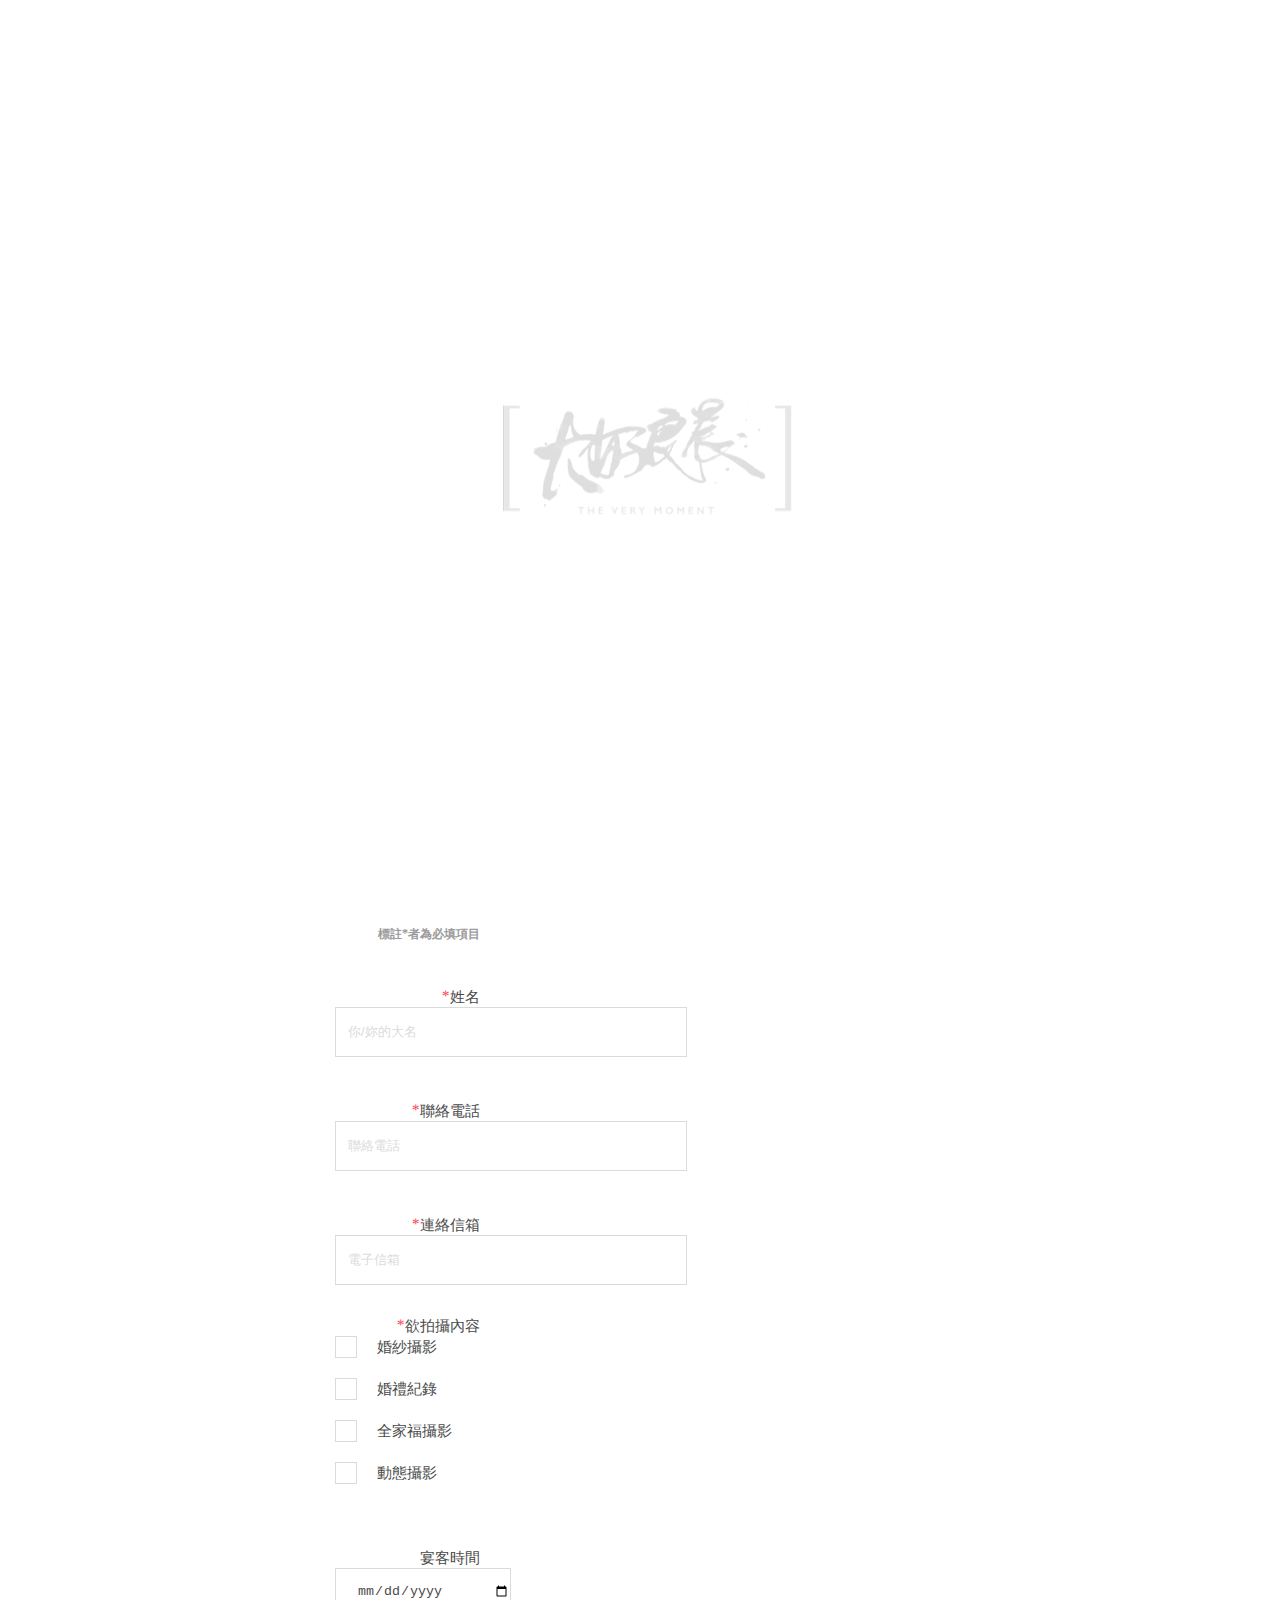
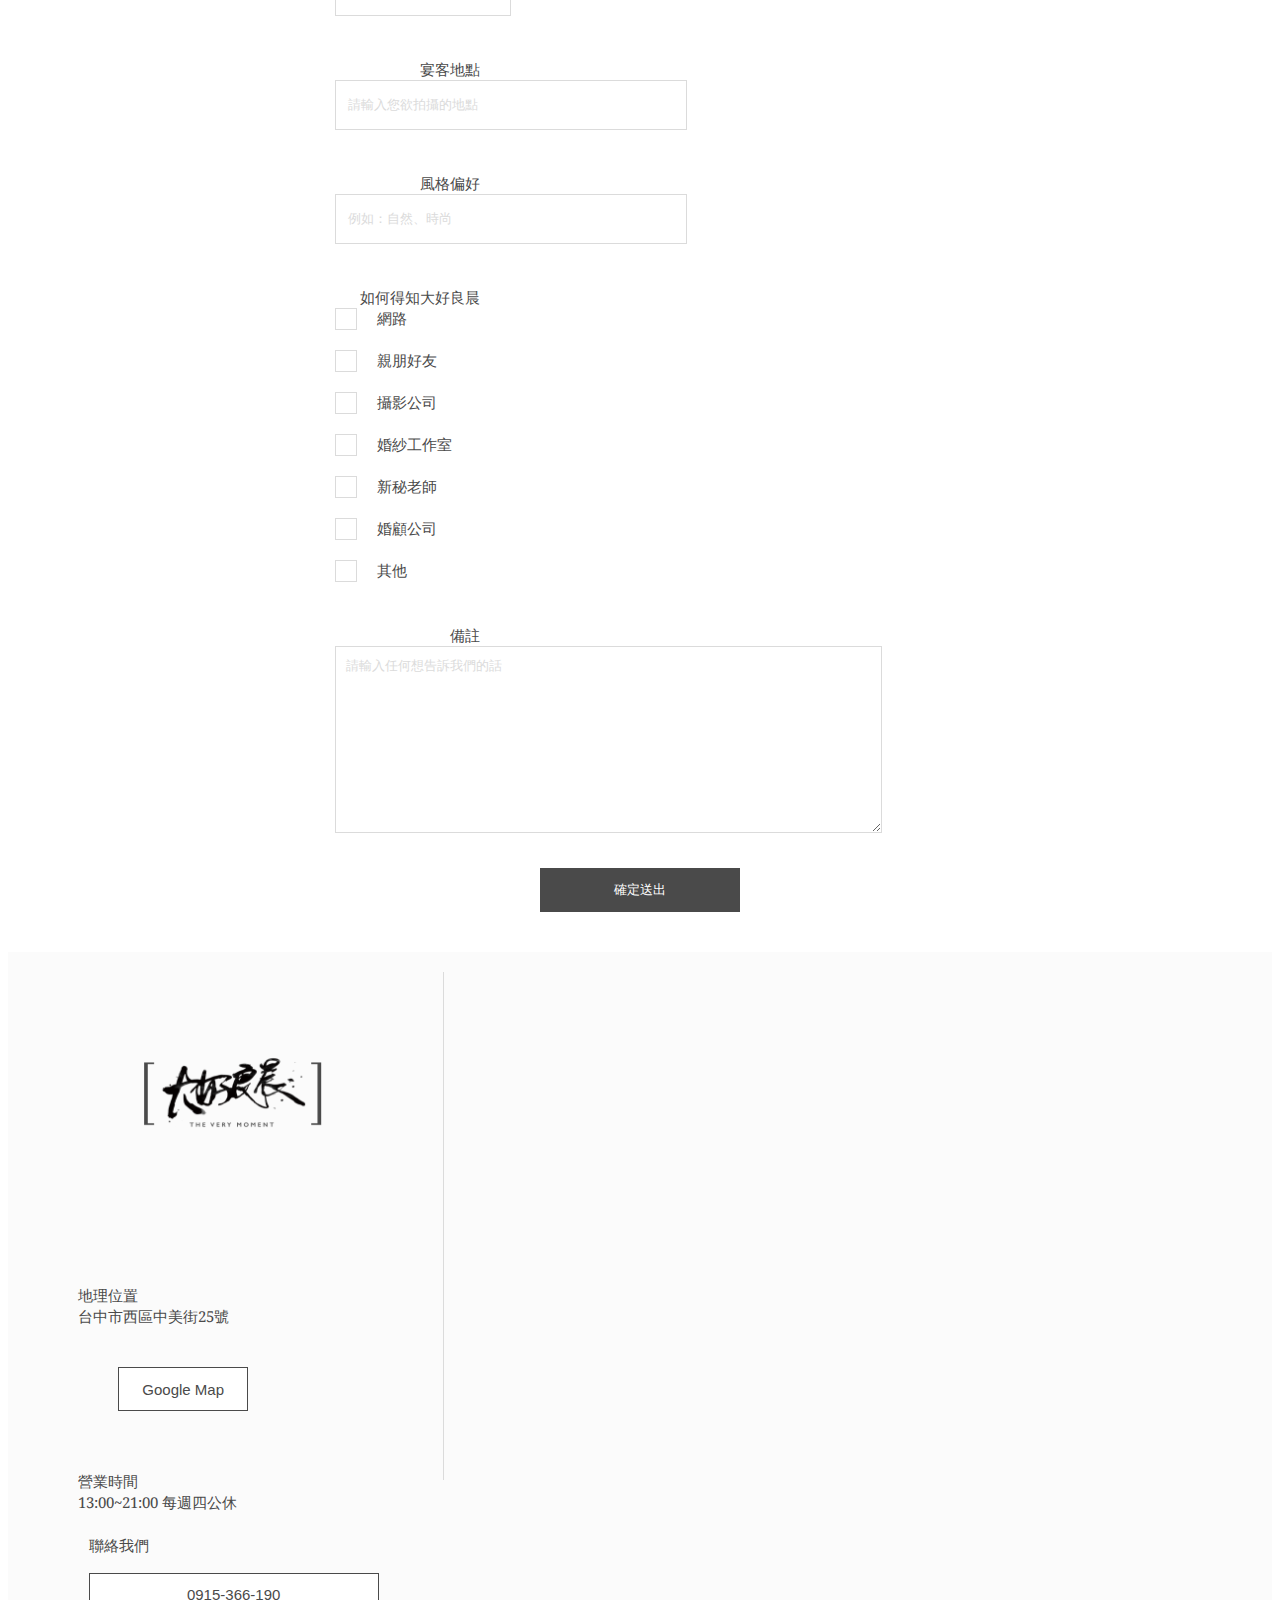
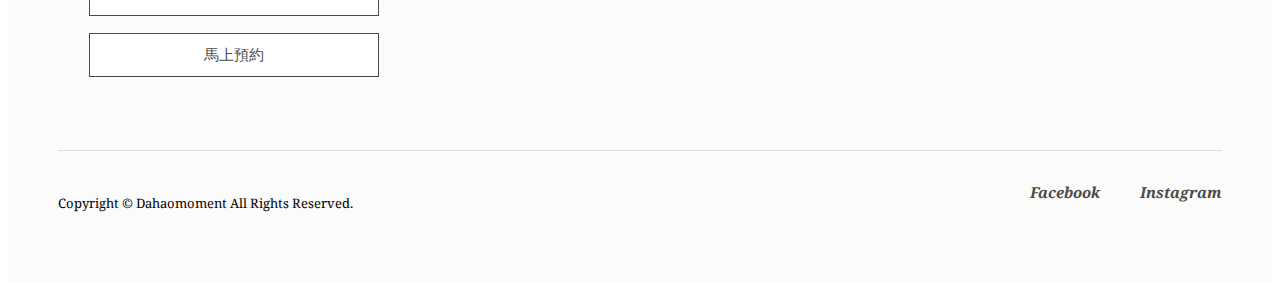
==== commit 446240b2: "scroll smooth & go hash filter" ====
--- a/contact.html
+++ b/contact.html
@@ -249,7 +249,7 @@
         <div class=" footer-main row no-gutters ">
           <div class="col-12 col-md-4 ">
             <div class="footer-logo ">
-              <img src="img/logo-new-01.png ">
+              <img src="img/logo-new-01@2x.png ">
             </div>
           </div>
           <div class="col-12 col-md-4 ">
@@ -273,7 +273,7 @@
                 <p>聯絡我們</p>
               </div>
               <button class="white-black ">0915-366-190</button>
-              <button class="white-black ">馬上預約</button>
+              <a href="contact.html"><button class="white-black ">馬上預約</button></a>
             </div>
           </div>
         </div>
--- a/css/grid.css
+++ b/css/grid.css
@@ -1,6 +1,5 @@
-@import url(https://fonts.googleapis.com/css?family=Noto+Serif);
 body {
-  font-family: "Noto Serif", serif !important;
+  font-family: "Noto Serif", serif;
   -webkit-overflow-scrolling: touch; }
 
 button:focus {
--- a/css/footer.css
+++ b/css/footer.css
@@ -17,6 +17,8 @@
   text-align: center;
   padding: 85px 0 95px;
   border-right: solid 0.5px #dbdbdb; }
+  .footer-logo img {
+    max-width: 178.7px; }
 @media(max-width:600px) {
   .footer-logo {
     border-right: 0;
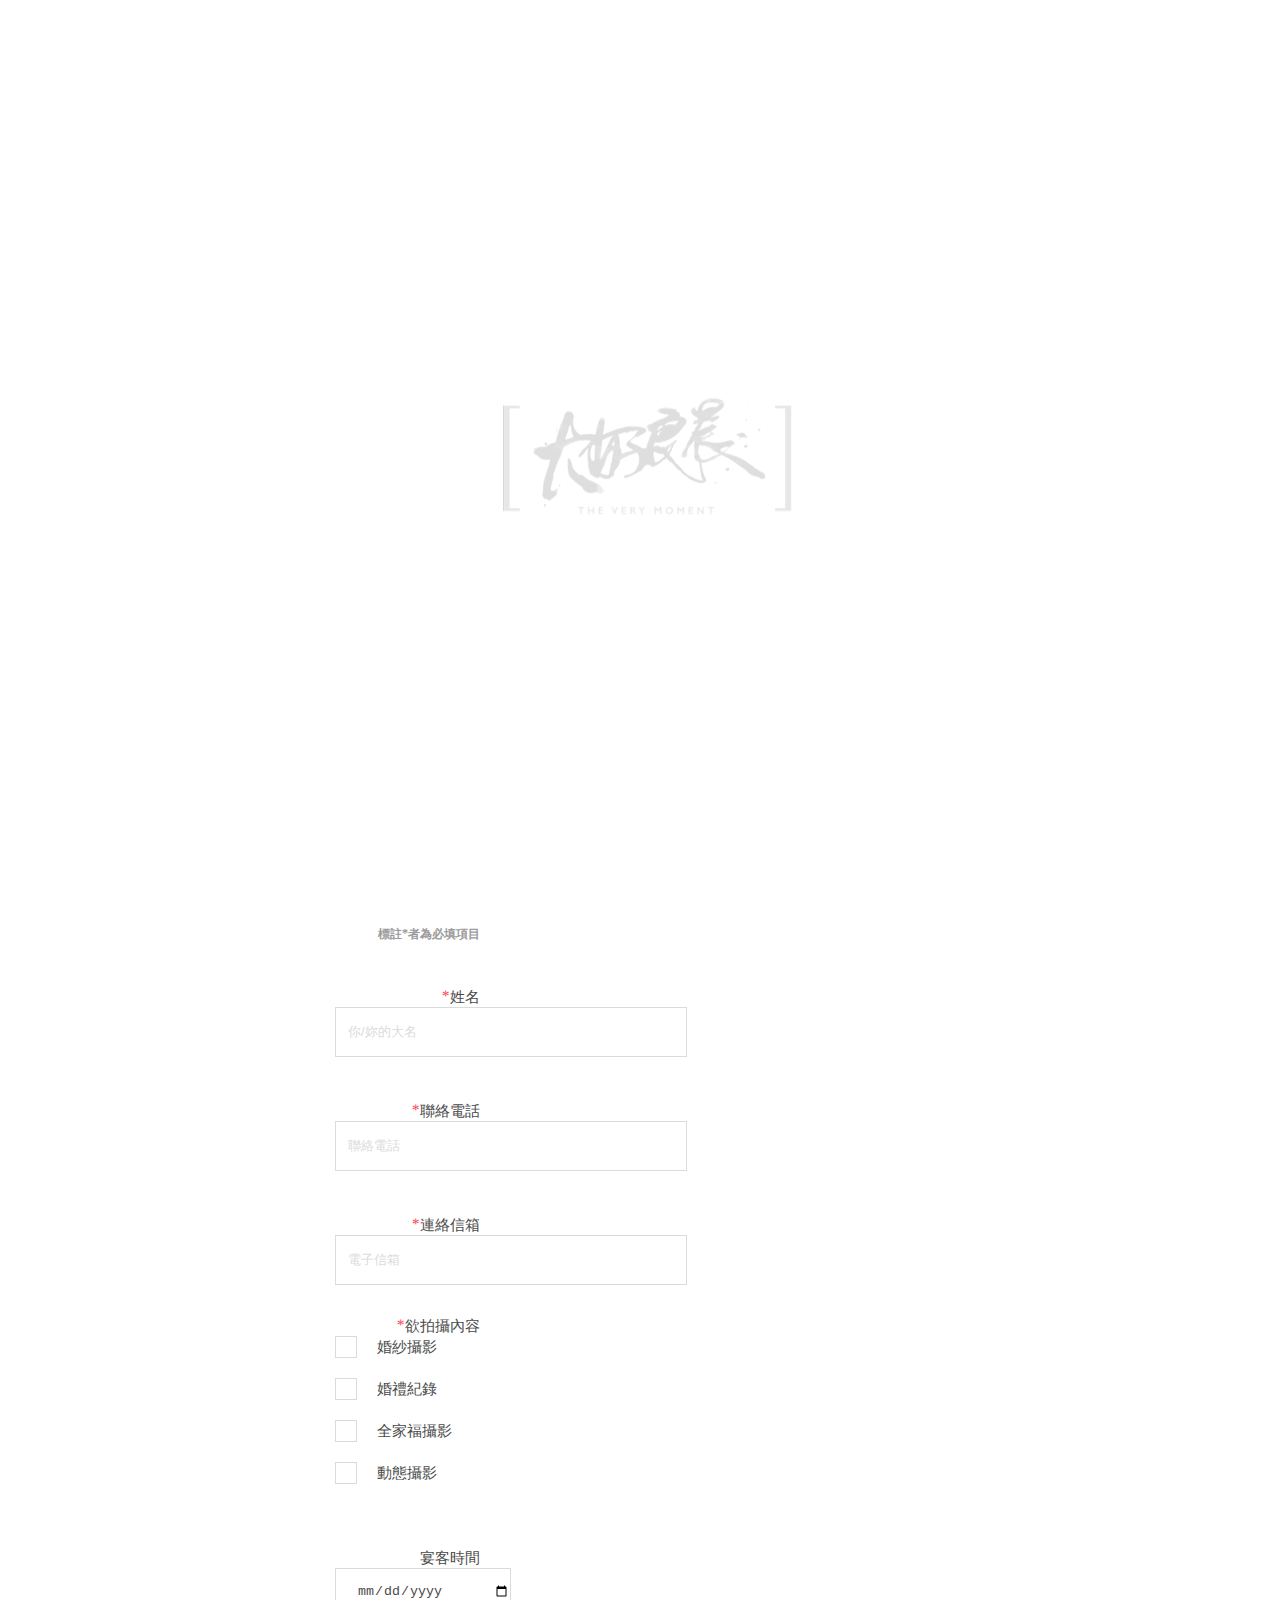
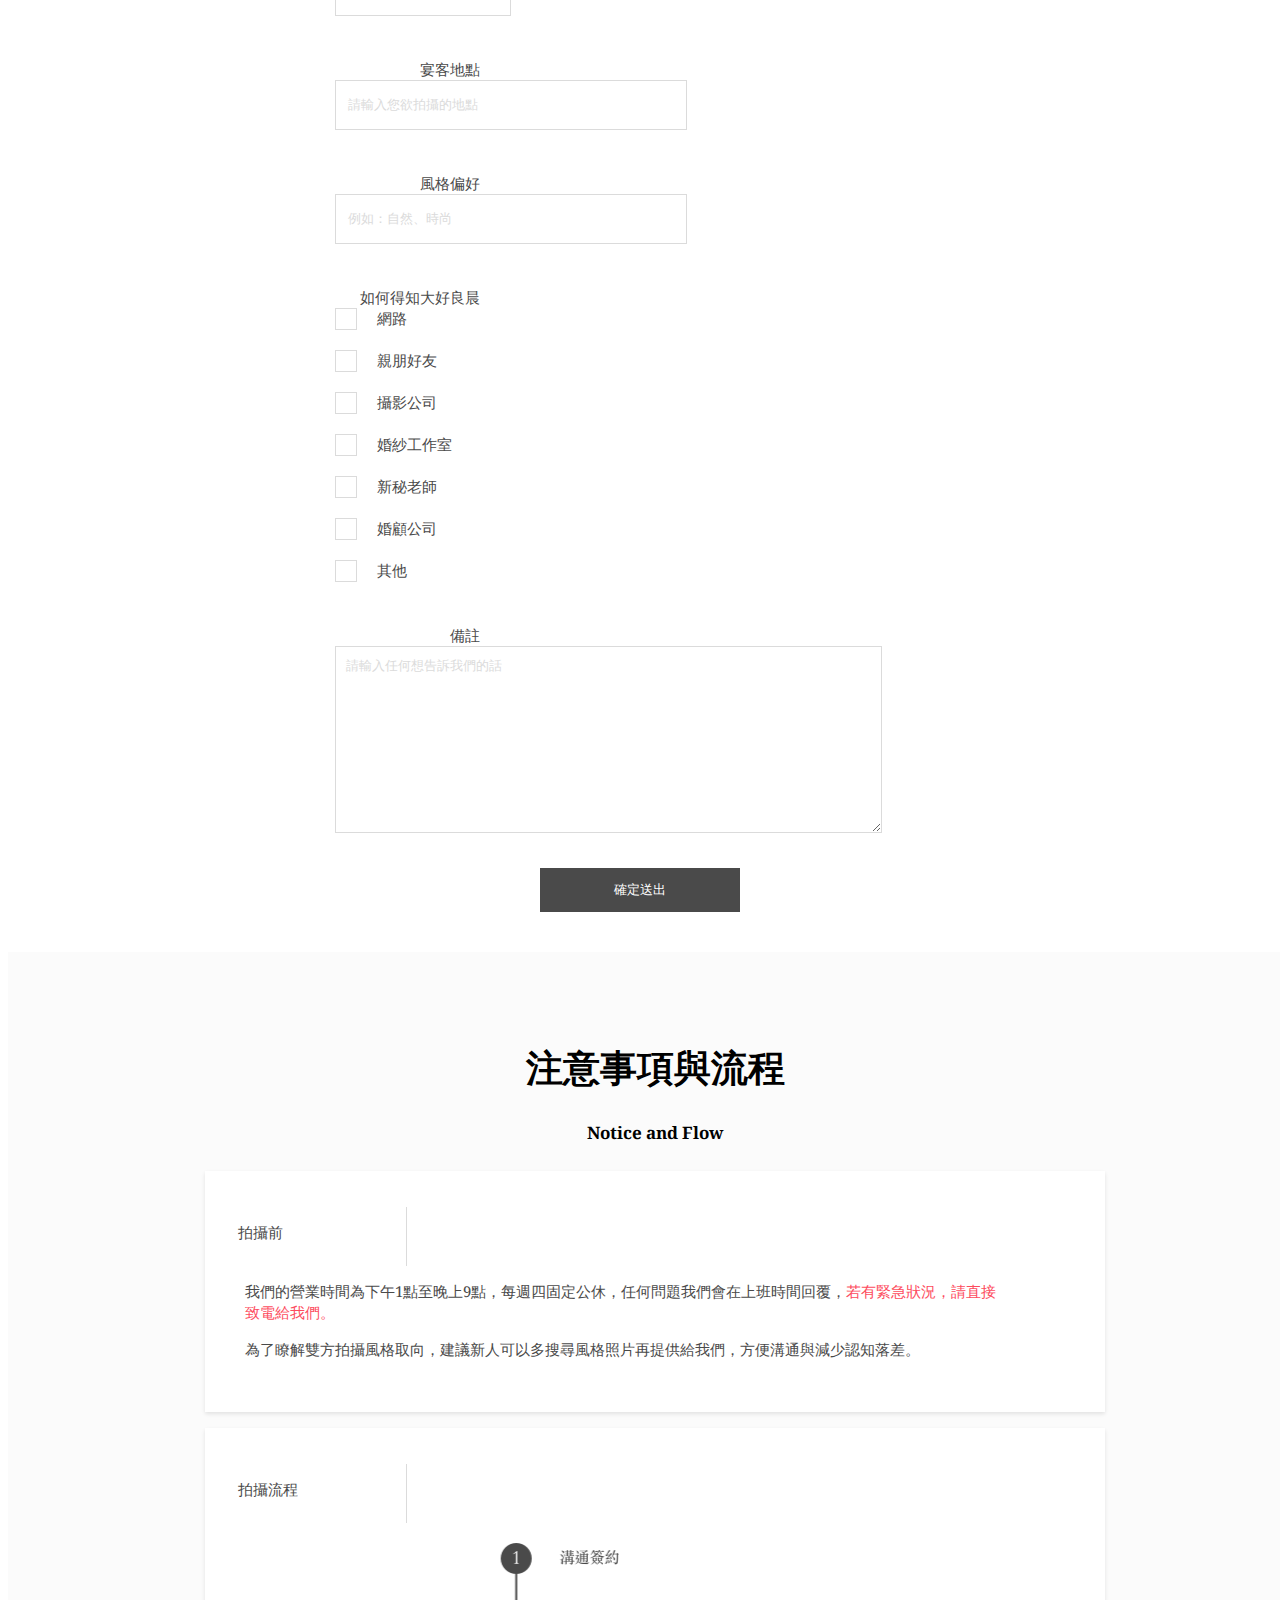
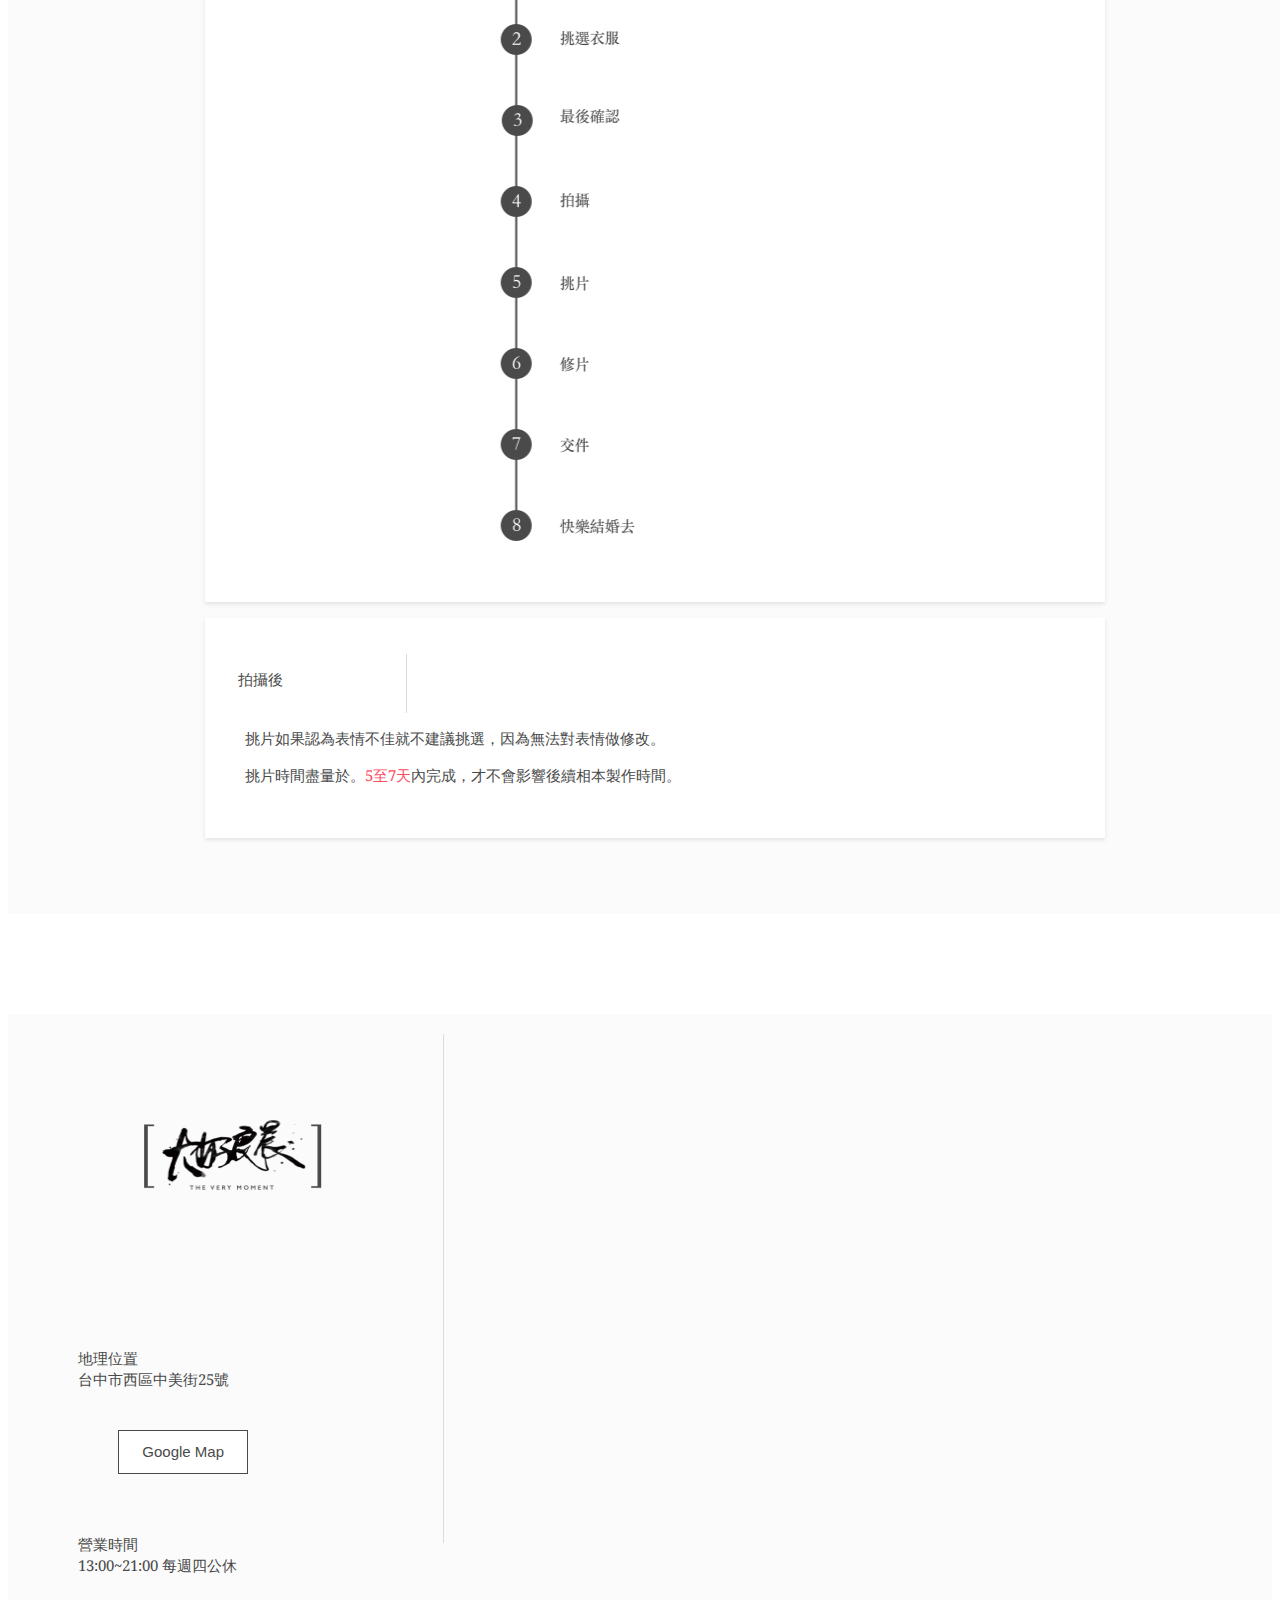
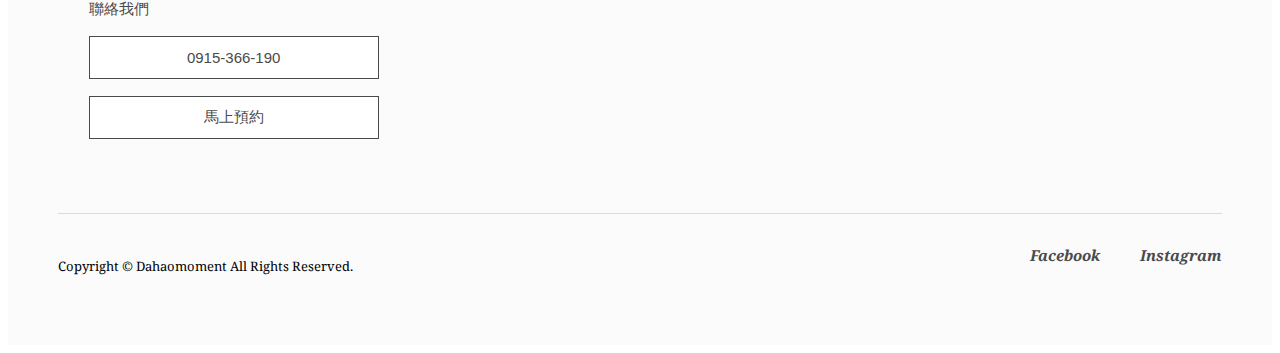
==== commit 48fa6991: "lilicoco ok & contact lose ok" ====
--- a/contact.html
+++ b/contact.html
@@ -58,8 +58,8 @@
       </div>
     </div>
 
-    <div class="main-photo">
-      <div class="main-mask"></div>
+    <div class="main-photo-contact">
+      <!-- <div class="main-mask"></div> -->
       <img src="img/title-about@2x.png">
     </div>
     <div class="contant-wrap">
@@ -86,7 +86,7 @@
                 <p><span>*</span>姓名</p>
               </div>
               <div class="list-box-right">
-                <input type="text" placeholder="你/妳的大名 ">
+                <input class="haveto" type="text" placeholder="你/妳的大名 ">
                 <span>此欄位不得為空</span>
               </div>
             </div>
@@ -96,7 +96,7 @@
                 <p><span>*</span>聯絡電話 </p>
               </div>
               <div class="list-box-right">
-                <input type="text" placeholder="聯絡電話 ">
+                <input class="haveto" type="text" placeholder="聯絡電話 ">
                 <span>此欄位不得為空</span>
               </div>
             </div>
@@ -106,7 +106,7 @@
                 <p><span>*</span>連絡信箱 </p>
               </div>
               <div class="list-box-right">
-                <input type="text" placeholder="電子信箱 ">
+                <input class="haveto" type="text" placeholder="電子信箱 ">
                 <span>此欄位不得為空</span>
               </div>
             </div>
@@ -237,8 +237,43 @@
       </div>
 
     </div>
-    <!-- <div class="contant-paging" id="contant">
-    </div> -->
+    <div class="notice">
+      <h3>注意事項與流程</h3>
+      <h5>Notice and Flow</h5>
+      <div class="notice-box">
+        <div class="notice-contant">
+          <div class="notice-contant-left">
+            <p>拍攝前</p>
+          </div>
+          <div class="notice-contant-right">
+            <p>我們的營業時間為下午1點至晚上9點，每週四固定公休，任何問題我們會在上班時間回覆，<span>若有緊急狀況，請直接致電給我們。</span></p>
+            <p>為了瞭解雙方拍攝風格取向，建議新人可以多搜尋風格照片再提供給我們，方便溝通與減少認知落差。</p>
+          </div>
+        </div>
+      </div>
+      <div class="notice-box">
+        <div class="notice-contant">
+          <div class="notice-contant-left">
+            <p>拍攝流程</p>
+          </div>
+          <div class="notice-process-right">
+            <img src="img/process.png">
+          </div>
+        </div>
+      </div>
+      <div class="notice-box">
+        <div class="notice-contant">
+          <div class="notice-contant-left">
+            <p>拍攝後</p>
+          </div>
+          <div class="notice-contant-right">
+            <p>挑片如果認為表情不佳就不建議挑選，因為無法對表情做修改。</p>
+            <p>挑片時間盡量於。<span>5至7天</span>內完成，才不會影響後續相本製作時間。</p>
+          </div>
+        </div>
+      </div>
+
+    </div>
 
 
 
@@ -259,7 +294,9 @@
                   <p>地理位置<br>台中市西區中美街25號</p>
                 </div>
                 <div class="col-md-6 col-12 area1 ">
-                  <button class="white-black ">Google Map</button>
+                  <a target="_blank" href="https://www.google.com.tw/maps/place/403台中市西區中美街25號/@24.1418597,120.6578234,17z/data=!3m1!4b1!4m5!3m4!1s0x34693da3e309489d:0x6c92cf89d4aee600!8m2!3d24.1418597!4d120.6600121">
+                    <button class="white-black ">Google Map</button>
+                  </a>
                 </div>
                 <div class="col-md-6 col-12 area3 ">
                   <p>營業時間<br>13:00~21:00 每週四公休</p>
@@ -283,8 +320,8 @@
           <div class="tag ">
             <p>Copyright © Dahaomoment All Rights Reserved.</p>
             <div class="icon ">
-              <a href="# "><i class="fab fa-facebook-f ">    Facebook</i></a>
-              <a href="# "><i class="fab fa-instagram ">    Instagram</i></a>
+              <a target="_blank" href="https://www.facebook.com/dahaomoment/?hc_ref=ARQ0dS2tUldVRVjz8CkS0iHrJqMOLDKEnucHK3wPedFHgeUH872DpqNkhYY4zCt7JGs&fref=nf"><i class="fab fa-facebook-f ">    Facebook</i></a>
+              <a target="_blank" href="https://www.instagram.com/dahaomoment/"><i class="fab fa-instagram ">    Instagram</i></a>
             </div>
           </div>
         </div>
--- a/css/header-video.css
+++ b/css/header-video.css
@@ -33,6 +33,10 @@
   -webkit-animation-timing-function: cubic-bezier(0.947, 0, 1, 1);
   -webkit-animation-duration: 500ms;
   -webkit-animation-fill-mode: forwards; }
+@media(max-width:600px) {
+  .wrapper-logo, .wrapper-logo-next {
+    animation: none;
+    opacity: 1; } }
   .wrapper-logo img, .wrapper-logo-next img {
     width: 100%;
     height: 100%; }
@@ -43,21 +47,17 @@
 .wrapper-logo-next {
   opacity: 1;
   animation-name: left-out;
-  animation-timing-function: cubic-bezier(0.947, 0, 1, 1);
   animation-duration: 300ms;
   animation-fill-mode: forwards;
   -webkit-animation-name: left-out;
-  -webkit-animation-timing-function: cubic-bezier(0.947, 0, 1, 1);
   -webkit-animation-duration: 300ms;
   -webkit-animation-fill-mode: forwards; }
 @media(max-width:600px) {
   .wrapper-logo-next {
     animation-name: fade-out;
-    animation-timing-function: cubic-bezier(0.947, 0, 1, 1);
     animation-duration: 300ms;
     animation-fill-mode: forwards;
     -webkit-animation-name: fade-out;
-    -webkit-animation-timing-function: cubic-bezier(0.947, 0, 1, 1);
     -webkit-animation-duration: 300ms;
     -webkit-animation-fill-mode: forwards; } }
 .wrapper-context {
@@ -106,12 +106,10 @@
   display: block;
   opacity: 1;
   animation-name: right-out;
-  animation-timing-function: cubic-bezier(0.947, 0, 1, 1);
   animation-duration: 300ms;
   animation-delay: 0ms;
   animation-fill-mode: forwards;
   -webkit-animation-name: right-out;
-  -webkit-animation-timing-function: cubic-bezier(0.947, 0, 1, 1);
   -webkit-animation-duration: 300ms;
   -webkit-animation-delay: 0ms;
   -webkit-animation-fill-mode: forwards; }
@@ -120,6 +118,18 @@
     -webkit-animation-play-state: paused;
     animation-play-state: paused;
     display: none; } }
+  .wrapper-context-next h3 {
+    font-size: 21px;
+    color: #4a4a4a;
+    margin-bottom: 20px; }
+  .wrapper-context-next span {
+    font-style: italic; }
+  .wrapper-context-next p {
+    font-size: 14px;
+    line-height: 2.36;
+    color: #4a4a4a;
+    margin-bottom: 40px; }
+
 .wrapper-btn {
   position: absolute;
   z-index: 250;
@@ -143,6 +153,10 @@
   -webkit-animation-duration: 500ms;
   -webkit-animation-delay: 1800ms;
   -webkit-animation-fill-mode: forwards; }
+@media(max-width:600px) {
+  .wrapper-btn {
+    animation: none;
+    opacity: 1; } }
   .wrapper-btn:hover {
     background-image: url(../img/scroll-btn-hover.png); }
 
@@ -327,11 +341,9 @@
     transform: translateY(-50%); } }
 .menu-list-in {
   animation-name: fade-in;
-  animation-timing-function: cubic-bezier(0.947, 0, 1, 1);
   animation-duration: 300ms;
   animation-fill-mode: forwards;
   -webkit-animation-name: fade-in;
-  -webkit-animation-timing-function: cubic-bezier(0.947, 0, 1, 1);
   -webkit-animation-duration: 300ms;
   -webkit-animation-fill-mode: forwards; }
 @media(max-width:860px) {
@@ -339,11 +351,9 @@
     display: block; } }
 .menu-list-out {
   animation-name: fade-out;
-  animation-timing-function: cubic-bezier(0.947, 0, 1, 1);
   animation-duration: 300ms;
   animation-fill-mode: forwards;
   -webkit-animation-name: fade-out;
-  -webkit-animation-timing-function: cubic-bezier(0.947, 0, 1, 1);
   -webkit-animation-duration: 300ms;
   -webkit-animation-fill-mode: forwards; }
 @media(max-width:860px) {
@@ -386,27 +396,34 @@
   .menu-button-close {
     display: block; } }
 .video-wrapper-first {
+  background-image: none;
+  background-size: cover;
+  background-position: 50% 0%;
+  background-repeat: no-repeat;
   position: relative;
-  opacity: 0;
   z-index: 200;
   height: 100vh;
-  width: 100%;
-  animation-name: fade-in;
-  animation-timing-function: cubic-bezier(0.947, 0, 1, 1);
-  animation-duration: 500ms;
-  animation-delay: 1000ms;
-  animation-fill-mode: forwards;
-  -webkit-animation-name: fade-in;
-  -webkit-animation-timing-function: cubic-bezier(0.947, 0, 1, 1);
-  -webkit-animation-duration: 500ms;
-  -webkit-animation-delay: 1000ms;
-  -webkit-animation-fill-mode: forwards; }
+  width: 100%; }
+@media(max-width:600px) {
+  .video-wrapper-first {
+    background-image: url(../img/index2.png); } }
 @media(min-width:1440px) {
   .video-wrapper-first {
     height: calc(100vw / 16 * 9);
     width: 100%; } }
   .video-wrapper-first iframe {
+    animation-name: fade-in;
+    animation-timing-function: cubic-bezier(0.947, 0, 1, 1);
+    animation-duration: 500ms;
+    animation-delay: 1000ms;
+    animation-fill-mode: forwards;
+    -webkit-animation-name: fade-in;
+    -webkit-animation-timing-function: cubic-bezier(0.947, 0, 1, 1);
+    -webkit-animation-duration: 500ms;
+    -webkit-animation-delay: 1000ms;
+    -webkit-animation-fill-mode: forwards;
     position: absolute;
+    opacity: 0;
     padding: 0 0;
     align-items: stretch;
     height: 100vh;
@@ -417,35 +434,22 @@
   .video-wrapper-first iframe {
     height: calc(100vw / 16 * 9);
     width: 100vw; } }
-  .video-wrapper-first video {
-    position: absolute;
-    padding: 0 0;
-    align-items: stretch;
-    height: 100vh;
-    width: calc(100vh / 9 * 16);
-    left: 50%;
-    transform: translateX(-50%);
-    position: absolute;
-    padding: 0 0;
-    align-items: stretch;
-    height: 100vh;
-    width: calc(100vh / 9 * 16);
-    left: 50%;
-    transform: translateX(-50%); }
-@media(min-width:1440px) {
-  .video-wrapper-first video {
-    height: calc(100vw / 16 * 9);
-    width: 100vw; } }
-@media(min-width:1440px) {
-  .video-wrapper-first video {
-    height: calc(100vw / 16 * 9);
-    width: 100vw; } }
+@media(max-width:600px) {
+  .video-wrapper-first iframe {
+    display: none;
+    animation: none; } }
 .video-wrapper-next {
+  background-size: cover;
+  background-position: 50% 50%;
+  background-repeat: no-repeat;
   position: relative;
   height: 100vh;
   width: 100%;
   z-index: 200;
   overflow: hidden; }
+@media(max-width:600px) {
+  .video-wrapper-next {
+    background-image: url(../img/index2.png); } }
 @media(min-width:1440px) {
   .video-wrapper-next {
     height: calc(100vw / 16 * 9);
@@ -461,6 +465,9 @@
   .video-wrapper-next iframe {
     height: calc(100vw / 16 * 9);
     width: 100vw; } }
+@media(max-width:600px) {
+  .video-wrapper-next iframe {
+    display: none; } }
 .cloth-left, .cloth-right {
   position: absolute;
   background-color: #FFF;
--- a/css/landindex.css
+++ b/css/landindex.css
@@ -45,7 +45,7 @@
 @media(max-width :600px) {
   .contant-paging {
     padding: 0 30px; } }
-.main-photo {
+.main-photo, .main-photo-gallery, .main-photo-plan, .main-photo-contact {
   background-size: cover;
   background-repeat: no-repeat;
   background-position: 50% 80%;
@@ -57,23 +57,42 @@
   height: 400px;
   margin-bottom: 160px; }
 @media(max-width:860px) {
-  .main-photo {
+  .main-photo, .main-photo-gallery, .main-photo-plan, .main-photo-contact {
     top: 80px;
     margin-bottom: 80px; } }
-  .main-photo img {
+@media(max-width: 600px) {
+  .main-photo, .main-photo-gallery, .main-photo-plan, .main-photo-contact {
+    height: 200px; } }
+  .main-photo img, .main-photo-gallery img, .main-photo-plan img, .main-photo-contact img {
     position: absolute;
     z-index: 50;
     top: 50%;
     transform: translate(-50%, -50%);
     width: 275px;
     height: 92px; }
+@media(max-width:600px) {
+  .main-photo img, .main-photo-gallery img, .main-photo-plan img, .main-photo-contact img {
+    width: calc(275px*0.6);
+    height: calc(92px*0.6); } }
+.main-photo-gallery {
+  background-image: url(../img/gallery-photo@2x.jpg); }
+
+.main-photo-plan {
+  background-image: url(../img/plan-photo@2x.jpg); }
+
+.main-photo-contact {
+  background-image: url(../img/contact-photo@2x.jpg); }
 
 .main-mask {
   position: absolute;
   width: 100%;
-  height: 400px;
+  height: 100%;
   z-index: 20;
-  opacity: 0.76;
-  background-color: white; }
+  opacity: 0.7;
+  background-color: white;
+  display: none; }
+@media(max-width:600px) {
+  .main-mask {
+    display: block; } }
 
 /*# sourceMappingURL=landindex.css.map */
--- a/css/contact.css
+++ b/css/contact.css
@@ -79,8 +79,6 @@
 @media(max-width:600px) {
   .list-box-right {
     padding: 0 15px; } }
-  .list-box-right:hover input {
-    border: solid 1px #fd4c5e; }
   .list-box-right:hover span {
     display: block; }
   .list-box-right input {
@@ -125,6 +123,9 @@
   .list-box-right {
     flex: 0 0 100%;
     max-width: 100%; } }
+.haveto:hover {
+  border: solid 1px #fd4c5e; }
+
 .checkbox {
   display: flex;
   margin-bottom: 20px; }
@@ -185,5 +186,109 @@
   .pushbox {
     width: 100%;
     padding: 45px 58px; } }
+.notice {
+  background-color: #fbfbfb;
+  width: 100%;
+  max-width: 1440px;
+  text-align: center;
+  padding: 52px 15px 60px;
+  margin: 0 auto 100px;
+  margin-bottom: 100px; }
+@media(max-width:600px) {
+  .notice {
+    margin-bottom: 60px; } }
+  .notice h3 {
+    font-size: 37px;
+    line-height: 52px;
+    margin-bottom: 7px; }
+@media(max-width:600px) {
+  .notice h3 {
+    font-size: 25px; } }
+  .notice h5 {
+    margin-bottom: 26px;
+    line-height: 24px;
+    font-size: 17px;
+    color: #4a4a4a s; }
+
+.notice-box {
+  width: 100%;
+  max-width: 900px;
+  background-color: #fff;
+  box-shadow: 0 2px 4px 0 rgba(0, 0, 0, 0.1);
+  padding: 36px 0;
+  margin: 0 auto;
+  margin-bottom: 16px; }
+@media(max-width:600px) {
+  .notice-box {
+    max-width: 100%;
+    padding: 22px 29px;
+    margin-bottom: 16px; } }
+.notice-contant {
+  display: flex;
+  flex-wrap: wrap;
+  width: 100%;
+  position: relative; }
+
+.notice-contant-left {
+  position: relative;
+  width: 100%;
+  min-height: 1px;
+  flex: 0 0 15%;
+  max-width: 15%;
+  border-right: 1px solid #dbdbdb;
+  text-align: left;
+  padding: 0 33px; }
+  .notice-contant-left p {
+    font-size: 15px;
+    margin-bottom: 0;
+    color: #4a4a4a;
+    margin-bottom: 23px; }
+@media(max-width:600px) {
+  .notice-contant-left {
+    flex: 0 0 100%;
+    max-width: 100%;
+    border-right: 0;
+    border-bottom: 1px solid #dbdbdb;
+    padding: 0;
+    margin-bottom: 23px; } }
+.notice-contant-right {
+  text-align: left;
+  position: relative;
+  width: 100%;
+  min-height: 1px;
+  flex: 0 0 85%;
+  max-width: 85%;
+  padding: 0 40px;
+  height: auto; }
+  .notice-contant-right p {
+    color: #4a4a4a;
+    font-size: 15px;
+    margin-bottom: 16px; }
+  .notice-contant-right span {
+    color: #fd4c5e; }
+@media(max-width:600px) {
+  .notice-contant-right {
+    flex: 0 0 100%;
+    max-width: 100%;
+    padding: 0; } }
+.notice-process-right {
+  width: 100%;
+  min-height: 1px;
+  flex: 0 0 85%;
+  max-width: 85%;
+  padding: 0 40px;
+  height: auto; }
+  .notice-process-right img {
+    margin: 20px auto;
+    transform: translateX(-45%); }
+@media(max-width:600px) {
+  .notice-process-right img {
+    margin: 0 auto;
+    transform: none; } }
+@media(max-width:600px) {
+  .notice-process-right {
+    flex: 0 0 100%;
+    max-width: 100%;
+    padding: 0; } }
 
 /*# sourceMappingURL=contact.css.map */
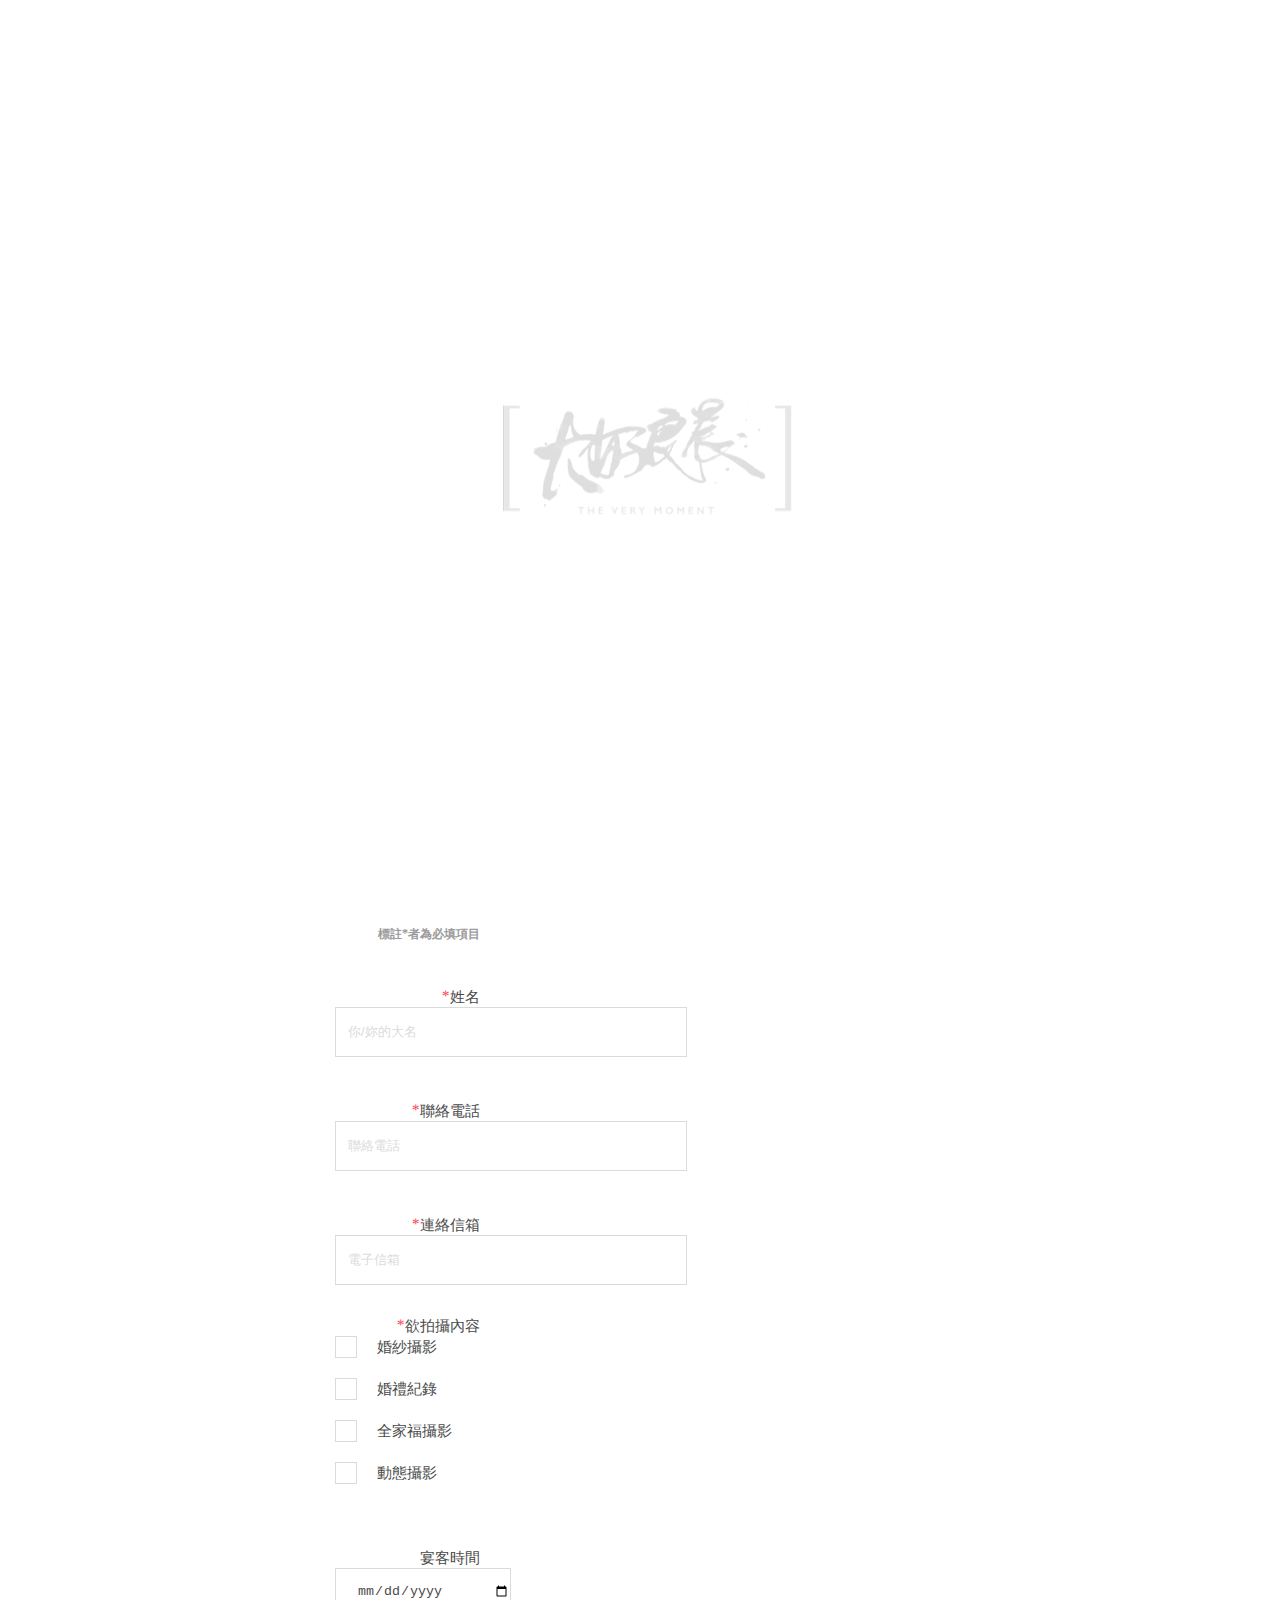
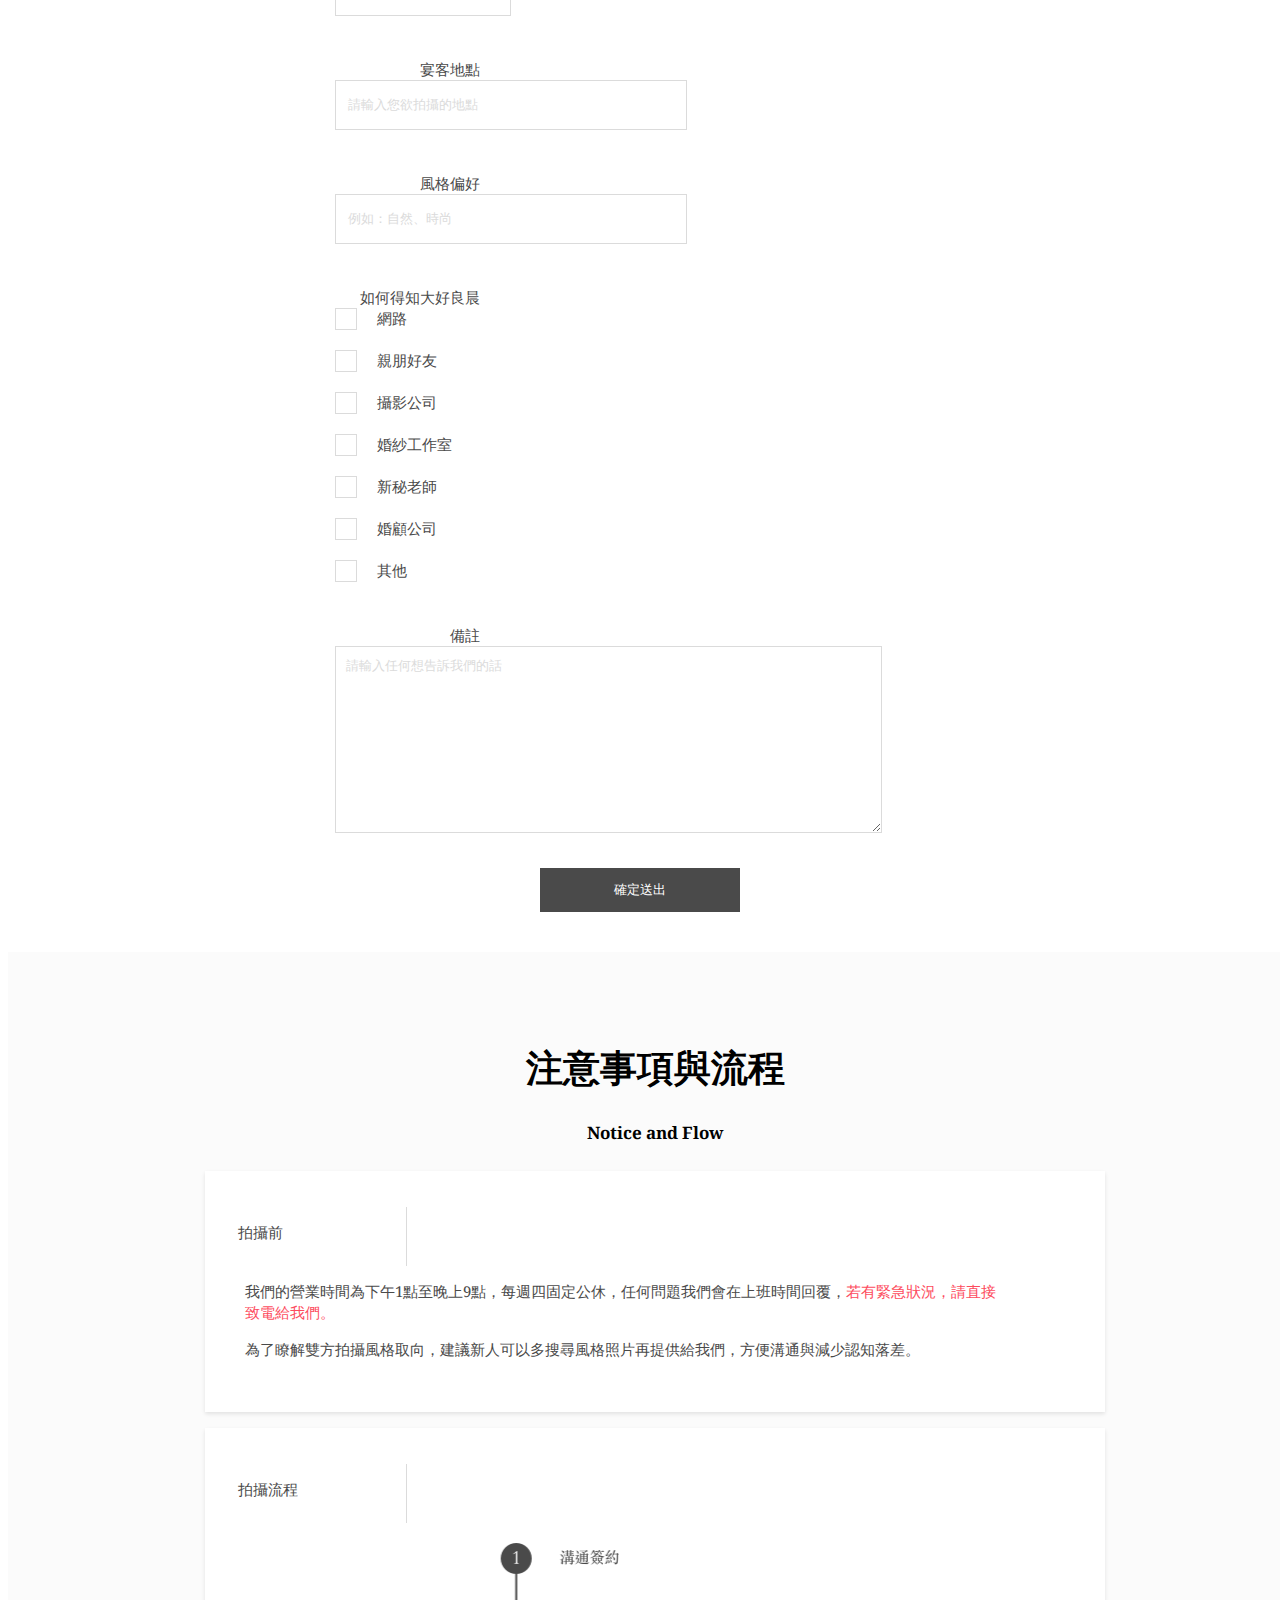
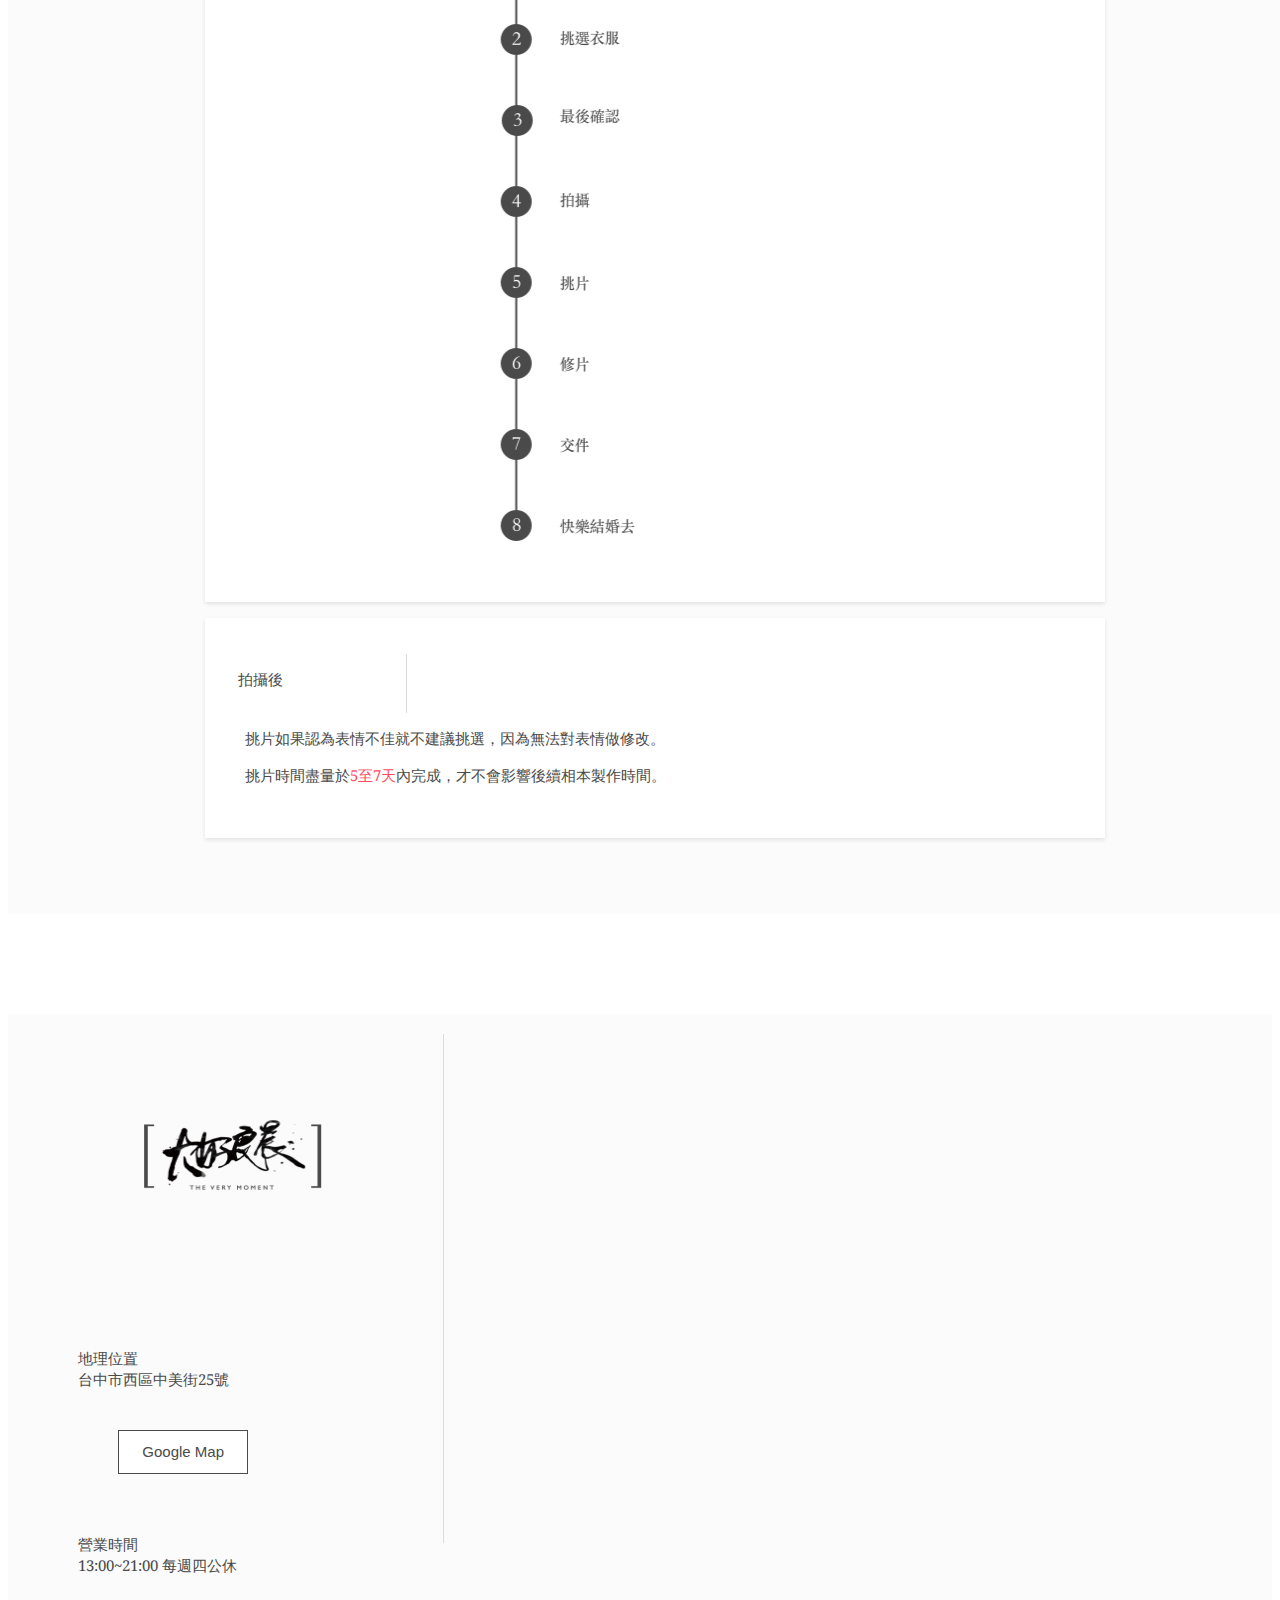
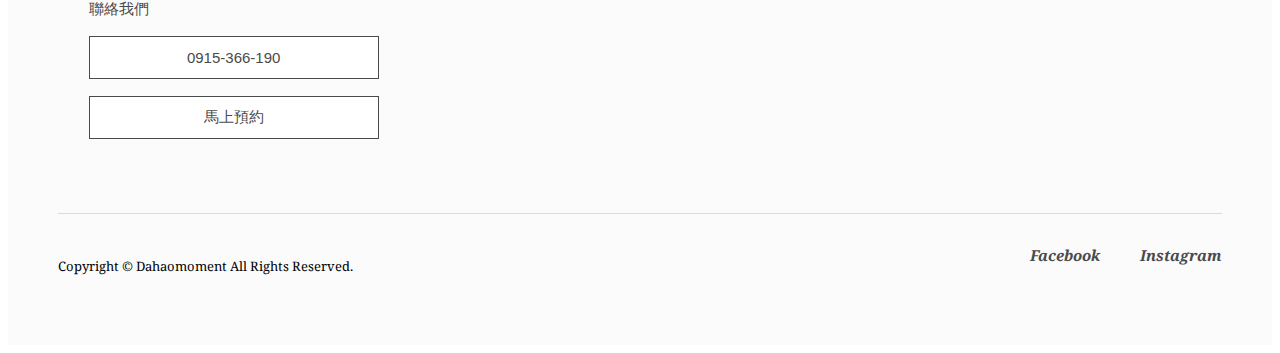
==== commit 62c4b4c2: "debug wrong word lelecoco ok" ====
--- a/contact.html
+++ b/contact.html
@@ -268,7 +268,7 @@
           </div>
           <div class="notice-contant-right">
             <p>挑片如果認為表情不佳就不建議挑選，因為無法對表情做修改。</p>
-            <p>挑片時間盡量於。<span>5至7天</span>內完成，才不會影響後續相本製作時間。</p>
+            <p>挑片時間盡量於<span>5至7天</span>內完成，才不會影響後續相本製作時間。</p>
           </div>
         </div>
       </div>
--- a/css/animation.css
+++ b/css/animation.css
@@ -19,7 +19,7 @@
   transition-timing-function: cubic-bezier(0.947, 0, 1, 1);
   transition-duration: 0.15s;
   transition-property: color, background-color; }
-@media(min-width:600px) {
+@media(min-width:860px) {
   .white-black:hover {
     background-color: #4a4a4a;
     color: #FFF; } }
--- a/css/contact.css
+++ b/css/contact.css
@@ -21,11 +21,12 @@
     border: solid 1px #4a4a4a;
     margin: 0 18px;
     cursor: pointer; }
-@media(max-width:600px) {
+@media(max-width:860px) {
   .form-tital button {
     margin-bottom: 8px; } }
 .form-list {
-  width: 700px;
+  width: 100%;
+  max-width: 700px;
   margin: 0 auto;
   padding: 43px 0 0; }
 @media(max-width: 600px) {
